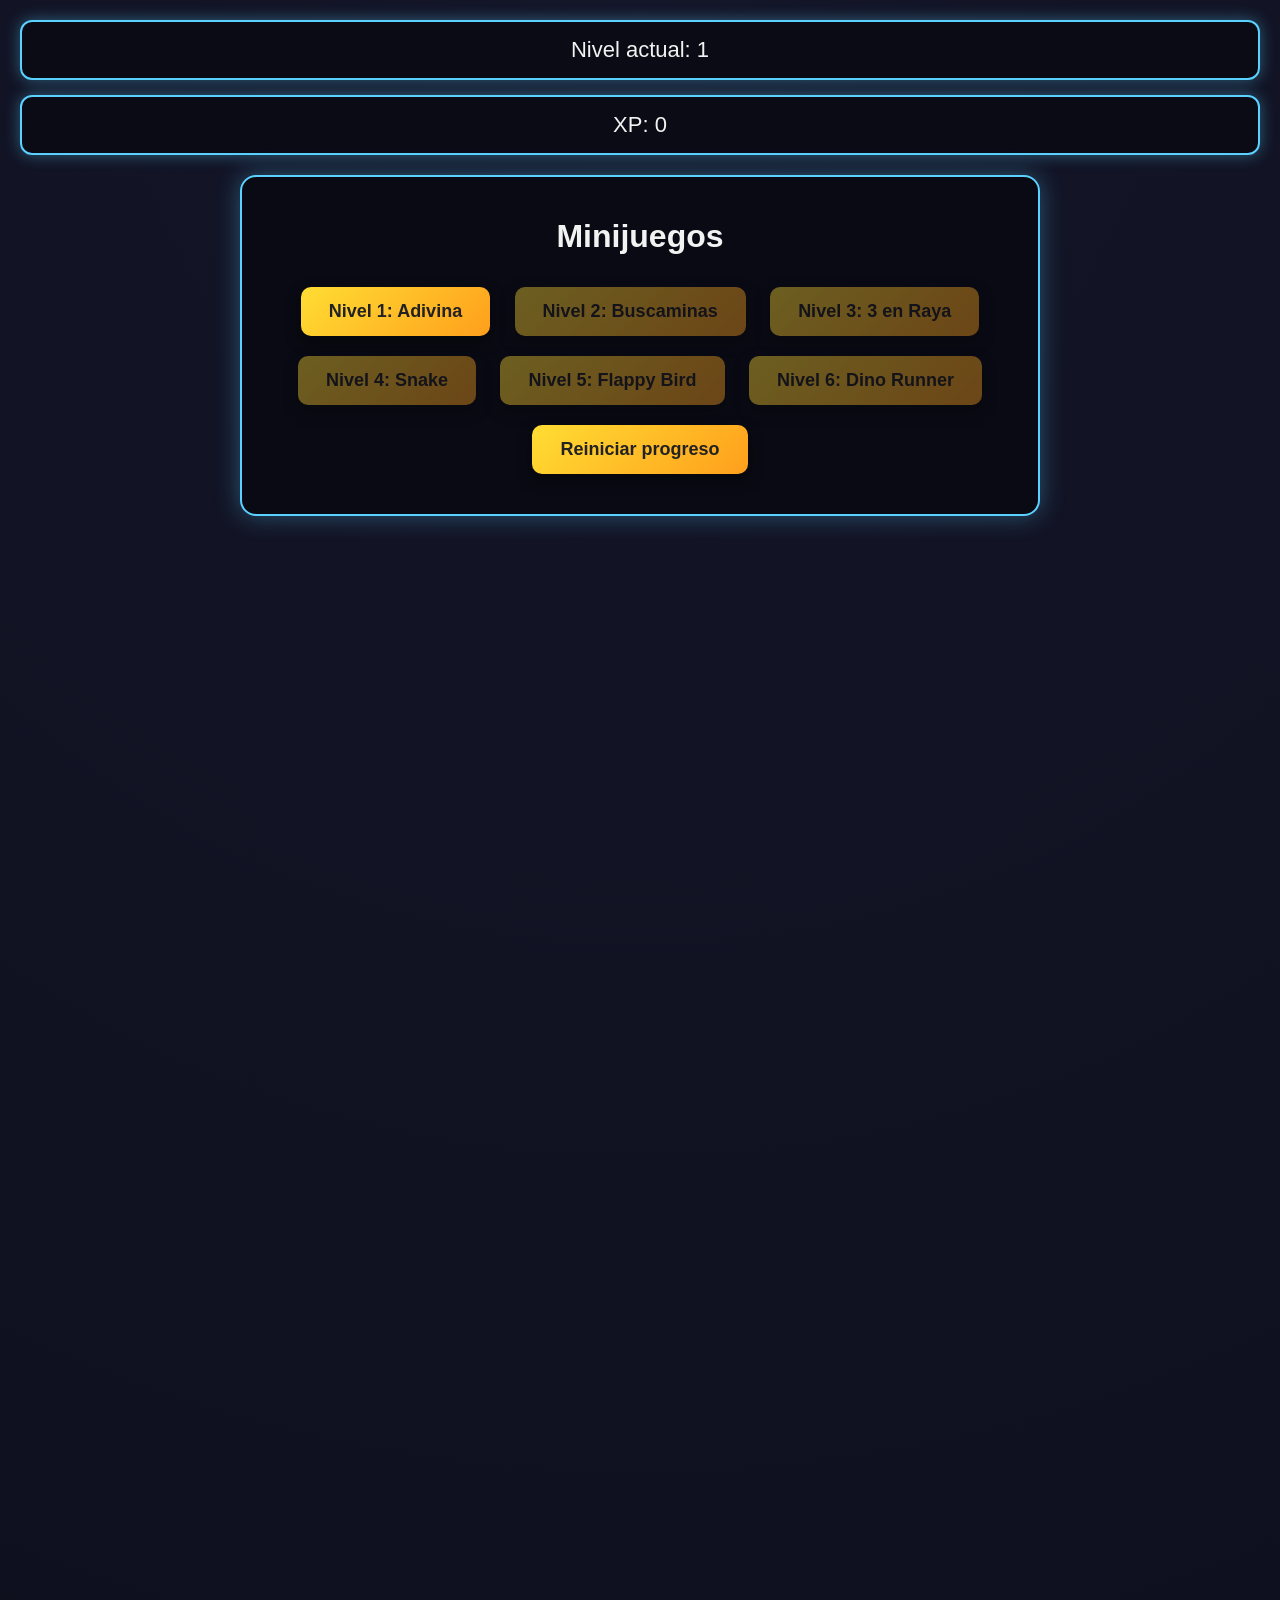
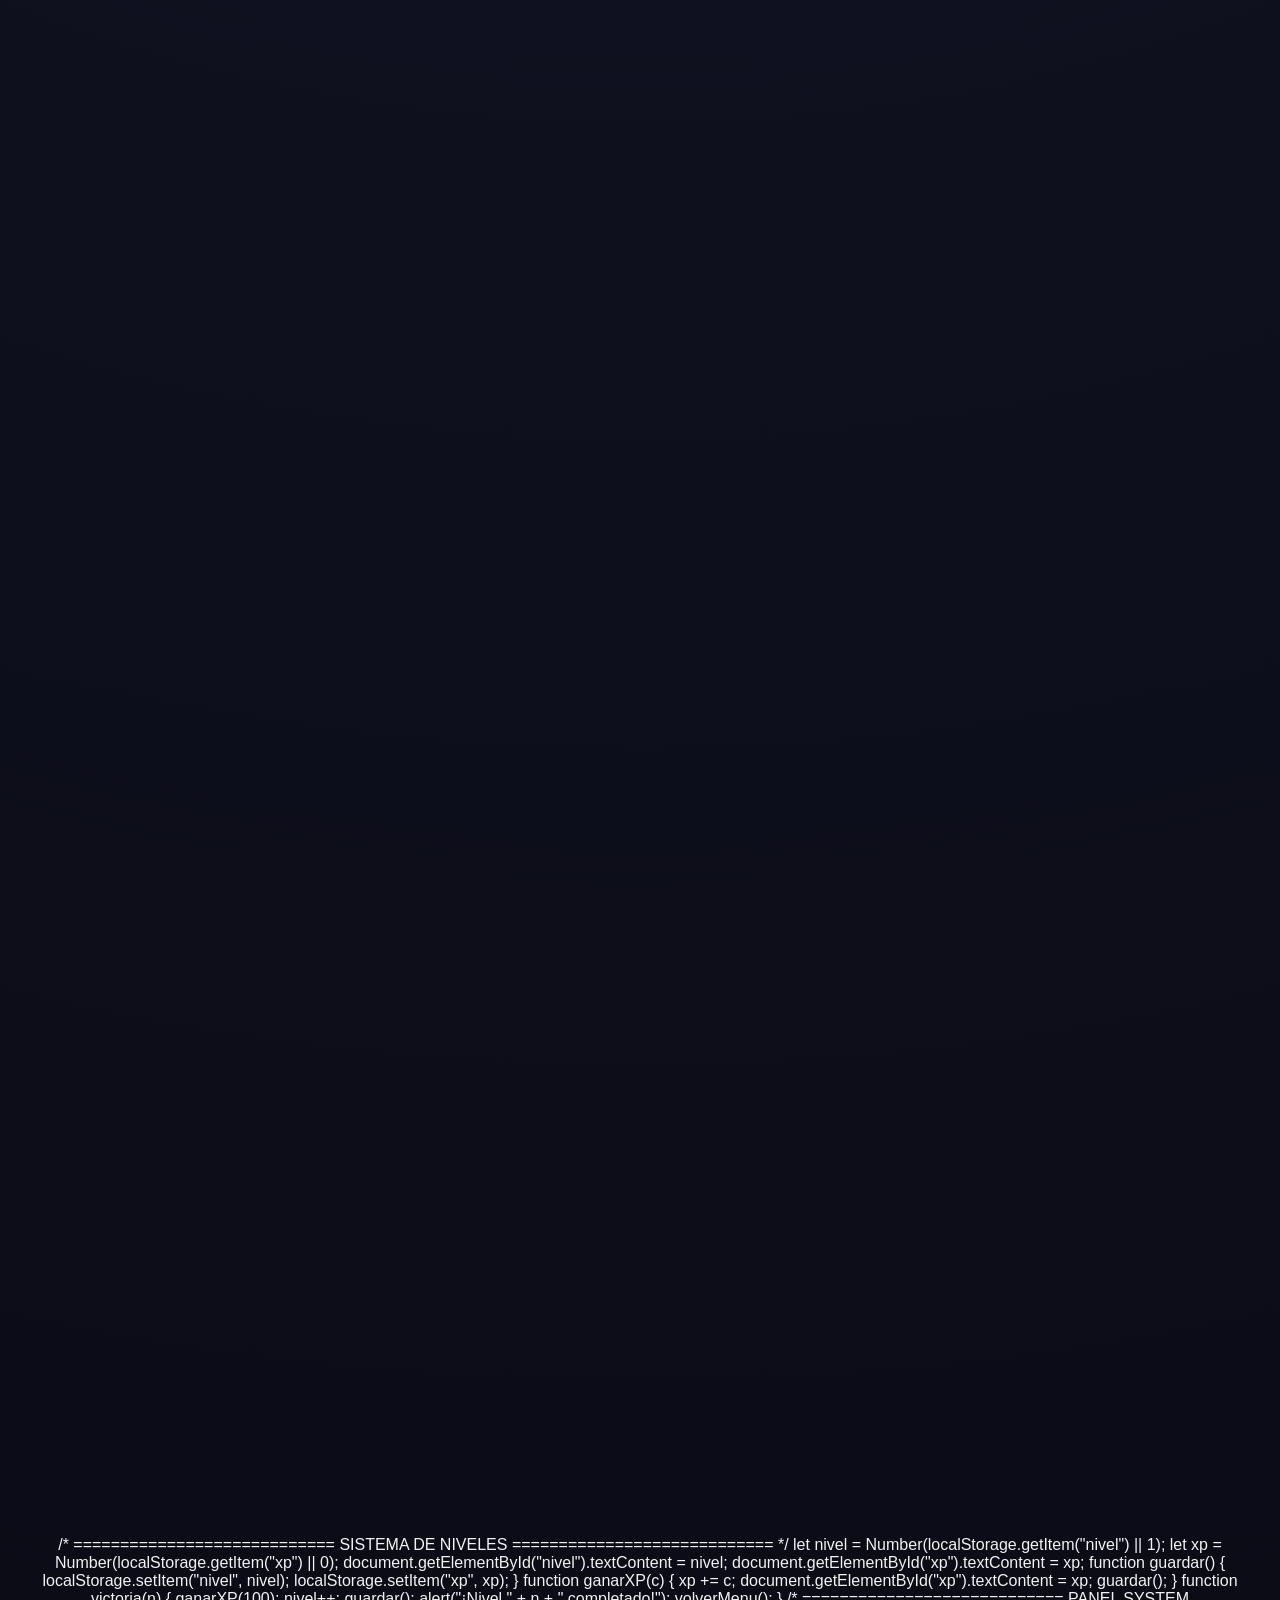
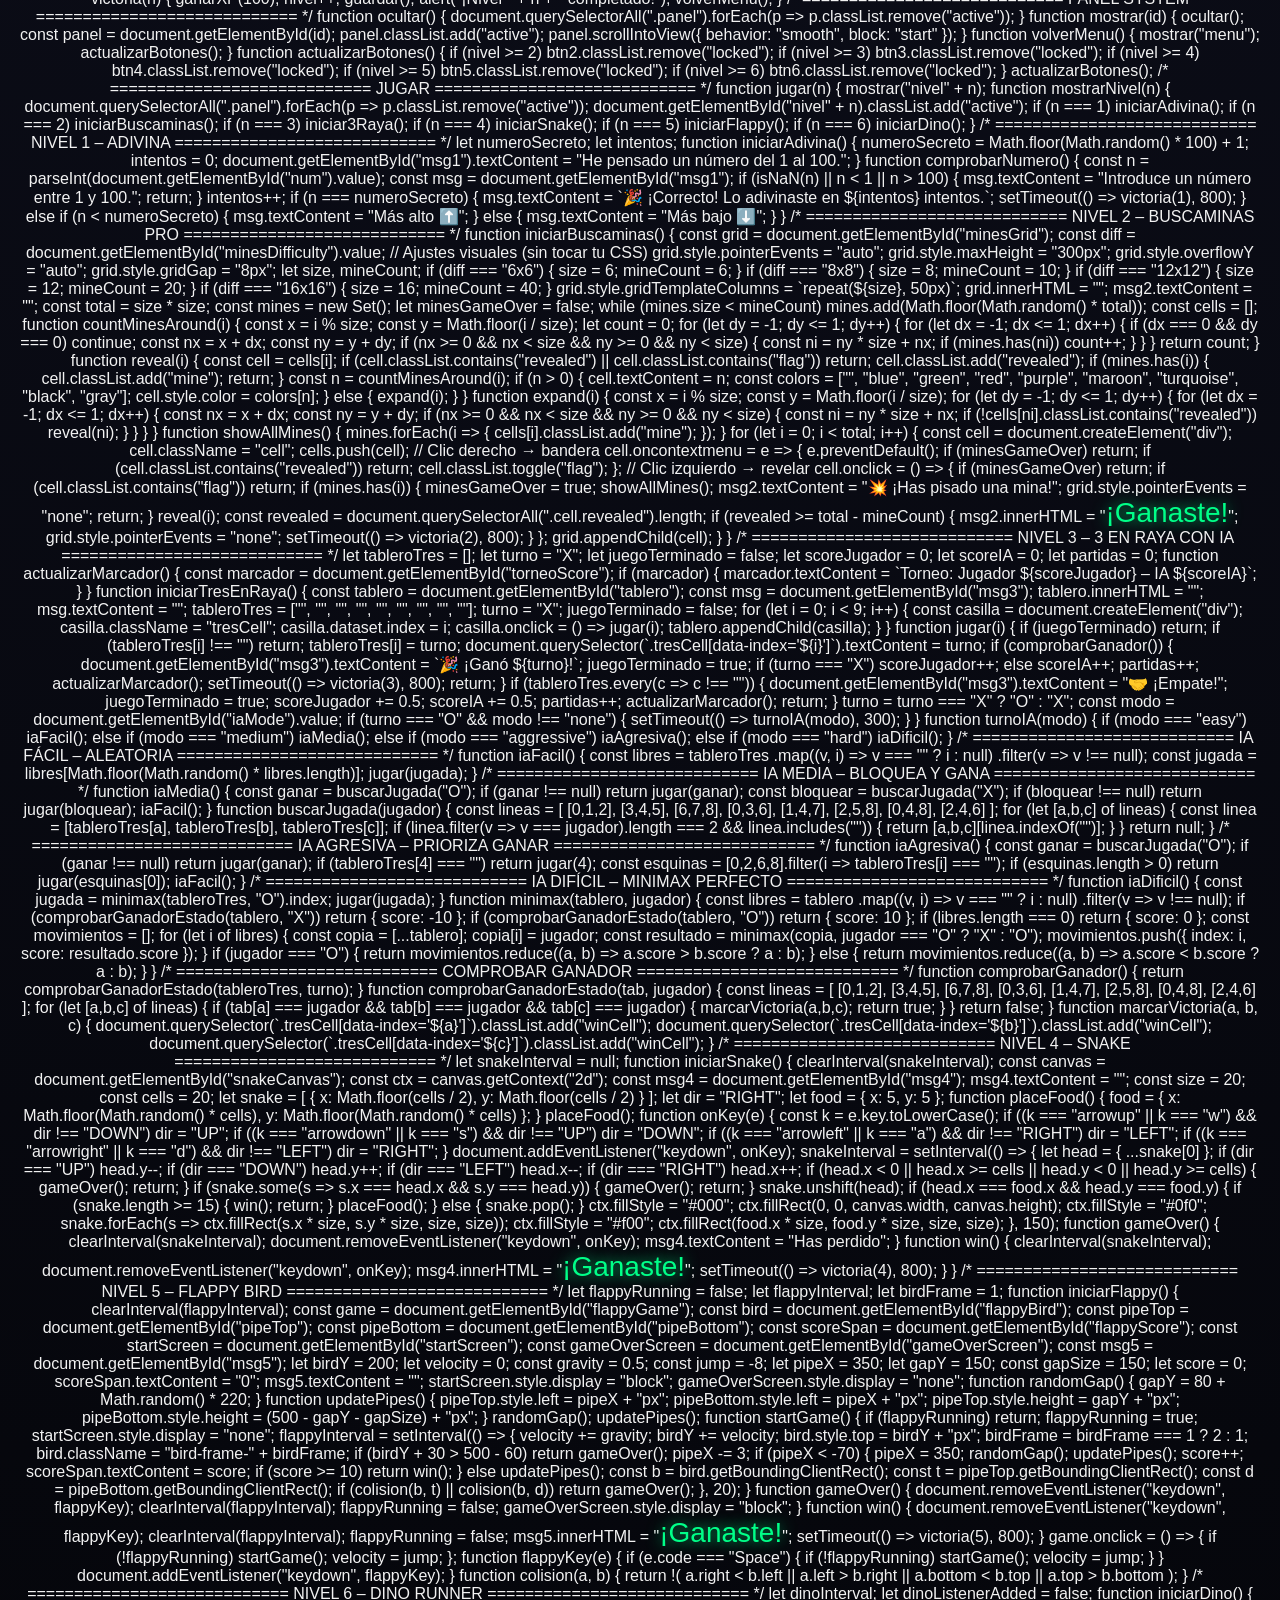
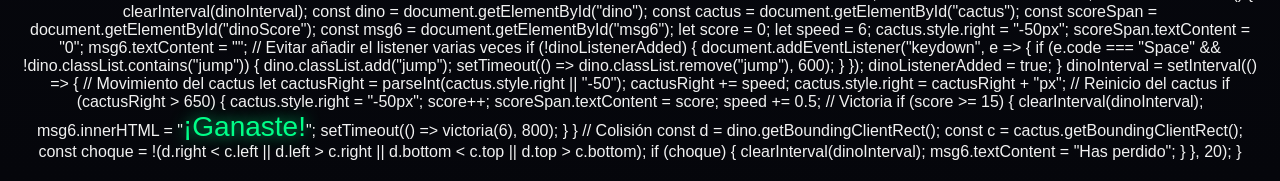
==== index.html @ 2df72880 "Update index.html" ====
<!DOCTYPE html>
<html lang="es">
<head>
<meta charset="UTF-8">
<title>Minijuegos con Niveles</title>
<link rel="stylesheet" href="style.css">
</script>
</head>
<body>

<!-- TARJETAS SUPERIORES -->
<div id="nivelBox" class="card-top">Nivel actual: <span id="nivel">1</span></div>
<div id="xpBox" class="card-top">XP: <span id="xp">0</span></div>

<!-- MENÚ PRINCIPAL -->
<div id="menu" class="panel active">
  <h1>Minijuegos</h1>

 <button onclick="mostrarNivel(1)">Nivel 1: Adivina</button>
<button onclick="mostrarNivel(2)" id="btn2" class="locked">Nivel 2: Buscaminas</button>
<button onclick="mostrarNivel(3)" id="btn3" class="locked">Nivel 3: 3 en Raya</button>
<button onclick="mostrarNivel(4)" id="btn4" class="locked">Nivel 4: Snake</button>
<button onclick="mostrarNivel(5)" id="btn5" class="locked">Nivel 5: Flappy Bird</button>
<button onclick="mostrarNivel(6)" id="btn6" class="locked">Nivel 6: Dino Runner</button>


  <button onclick="localStorage.clear(); location.reload();">Reiniciar progreso</button>
</div>

<!-- NIVEL 1: ADIVINA -->
<div id="nivel1" class="panel">
  <h2>Adivina el Número</h2>
  <button onclick="volverMenu()">Volver</button>

  <input type="number" id="num">
  <button onclick="comprobarNumero()">Probar</button>

  <p id="msg1"></p>
</div>
  
<!-- NIVEL 2: BUSCAMINAS -->
<div id="nivel2" class="panel">
  <h2>Nivel 2 – Buscaminas</h2>

  <button onclick="volverMenu()">Volver</button>

  <div id="minesOptions">
    <label>Elige dificultad:</label>
    <select id="minesDifficulty" onchange="iniciarBuscaminas()">
      <option value="6x6">Fácil (6×6, 6 minas)</option>
      <option value="8x8">Principiante (8×8, 10 minas)</option>
      <option value="12x12">Intermedio (12×12, 20 minas)</option>
      <option value="16x16">Experto (16×16, 40 minas)</option>
    </select>
  </div>

  <div id="minesGrid"></div>

  <p id="msg2"></p>
</div>


<!-- NIVEL 3 - 3 EN RAYA -->
<div class="panel" id="nivel3">
  <button onclick="volverMenu()">Volver</button>

  <div class="card-top">🎮 Nivel 3 – 3 en Raya</div>

  <p>Selecciona el modo de juego:</p>

  <select id="iaMode" onchange="iniciarTresEnRaya()">
    <option value="none">2 Jugadores</option>
    <option value="easy">IA Fácil</option>
    <option value="medium">IA Media</option>
    <option value="aggressive">IA Agresiva</option>
    <option value="hard">IA Difícil</option>
  </select>

  <p id="torneoScore">Torneo: Jugador 0 – IA 0</p>

  <div id="tablero"></div>

  <p id="msg3"></p>

  <button onclick="iniciarTresEnRaya()">Reiniciar Partida</button>
</div>
  
<!-- SONIDOS -->
<audio id="sndClick" src="click.mp3"></audio>
<audio id="sndWin" src="win.mp3"></audio>
<audio id="sndLose" src="lose.mp3"></audio>
<audio id="sndDraw" src="draw.mp3"></audio>


<!-- NIVEL 4: SNAKE -->
<div id="nivel4" class="panel">
  <h2>Snake</h2>
  <button onclick="volverMenu()">Volver</button>
  <canvas id="snakeCanvas" width="400" height="400"></canvas>
  <p id="msg4"></p>
</div>

<!-- NIVEL 5: FLAPPY BIRD -->
<div id="nivel5" class="panel">
  <h2>Flappy Bird</h2>
  <button onclick="volverMenu()">Volver</button>

  <div id="flappyGame">
    <div id="flappyBird" class="bird-frame-1"></div>
    <div id="pipeTop" class="pipe"></div>
    <div id="pipeBottom" class="pipe"></div>
    <div id="ground"></div>
    <div id="startScreen">Pulsa para empezar</div>
    <div id="gameOverScreen">GAME OVER</div>
  </div>

  <p>Puntuación: <span id="flappyScore">0</span></p>
  <p id="msg5"></p>
</div>

<!-- NIVEL 6 - DINO RUNER -->
<div id="nivel6" class="panel">
  <h2>Dino Runner</h2>
  <button onclick="volverMenu()">Volver</button>

  <div id="dinoGame">
    <div id="dino"></div>
    <div id="cactus"></div>
  </div>

  <p>Puntuación: <span id="dinoScore">0</span></p>
  <p id="msg6"></p>

  <button onclick="iniciarDino()">Reiniciar</button>
</div>

/* ============================
   SISTEMA DE NIVELES
============================ */
let nivel = Number(localStorage.getItem("nivel") || 1);
let xp = Number(localStorage.getItem("xp") || 0);

document.getElementById("nivel").textContent = nivel;
document.getElementById("xp").textContent = xp;

function guardar() {
  localStorage.setItem("nivel", nivel);
  localStorage.setItem("xp", xp);
}

function ganarXP(c) {
  xp += c;
  document.getElementById("xp").textContent = xp;
  guardar();
}

function victoria(n) {
  ganarXP(100);
  nivel++;
  guardar();
  alert("¡Nivel " + n + " completado!");
  volverMenu();
}

/* ============================
   PANEL SYSTEM
============================ */
function ocultar() {
  document.querySelectorAll(".panel").forEach(p => p.classList.remove("active"));
}

function mostrar(id) {
  ocultar();
  const panel = document.getElementById(id);
  panel.classList.add("active");

  panel.scrollIntoView({ behavior: "smooth", block: "start" });
}


function volverMenu() {
  mostrar("menu");
  actualizarBotones();
}

function actualizarBotones() {
  if (nivel >= 2) btn2.classList.remove("locked");
  if (nivel >= 3) btn3.classList.remove("locked");
  if (nivel >= 4) btn4.classList.remove("locked");
  if (nivel >= 5) btn5.classList.remove("locked");
  if (nivel >= 6) btn6.classList.remove("locked");
}

actualizarBotones();

/* ============================
   JUGAR
============================ */
function jugar(n) {
  mostrar("nivel" + n);
  function mostrarNivel(n) {
  document.querySelectorAll(".panel").forEach(p => p.classList.remove("active"));
  document.getElementById("nivel" + n).classList.add("active");

  if (n === 1) iniciarAdivina();
  if (n === 2) iniciarBuscaminas();
  if (n === 3) iniciar3Raya();
  if (n === 4) iniciarSnake();
  if (n === 5) iniciarFlappy();
  if (n === 6) iniciarDino();
}

/* ============================
   NIVEL 1 – ADIVINA
============================ */
let numeroSecreto;
let intentos;

function iniciarAdivina() {
  numeroSecreto = Math.floor(Math.random() * 100) + 1;
  intentos = 0;
  document.getElementById("msg1").textContent = "He pensado un número del 1 al 100.";
}

function comprobarNumero() {
  const n = parseInt(document.getElementById("num").value);
  const msg = document.getElementById("msg1");

  if (isNaN(n) || n < 1 || n > 100) {
    msg.textContent = "Introduce un número entre 1 y 100.";
    return;
  }

  intentos++;

  if (n === numeroSecreto) {
    msg.textContent = `🎉 ¡Correcto! Lo adivinaste en ${intentos} intentos.`;
    setTimeout(() => victoria(1), 800);
  } 
  else if (n < numeroSecreto) {
    msg.textContent = "Más alto ⬆️";
  } 
  else {
    msg.textContent = "Más bajo ⬇️";
  }
}

/* ============================
   NIVEL 2 – BUSCAMINAS PRO
============================ */

function iniciarBuscaminas() {
  const grid = document.getElementById("minesGrid");
  const diff = document.getElementById("minesDifficulty").value;

  // Ajustes visuales (sin tocar tu CSS)
  grid.style.pointerEvents = "auto";
  grid.style.maxHeight = "300px";
  grid.style.overflowY = "auto";
  grid.style.gridGap = "8px";

  let size, mineCount;

  if (diff === "6x6") { size = 6; mineCount = 6; }
  if (diff === "8x8") { size = 8; mineCount = 10; }
  if (diff === "12x12") { size = 12; mineCount = 20; }
  if (diff === "16x16") { size = 16; mineCount = 40; }

  grid.style.gridTemplateColumns = `repeat(${size}, 50px)`;
  grid.innerHTML = "";
  msg2.textContent = "";

  const total = size * size;
  const mines = new Set();
  let minesGameOver = false;

  while (mines.size < mineCount) mines.add(Math.floor(Math.random() * total));

  const cells = [];

  function countMinesAround(i) {
    const x = i % size;
    const y = Math.floor(i / size);
    let count = 0;

    for (let dy = -1; dy <= 1; dy++) {
      for (let dx = -1; dx <= 1; dx++) {
        if (dx === 0 && dy === 0) continue;

        const nx = x + dx;
        const ny = y + dy;

        if (nx >= 0 && nx < size && ny >= 0 && ny < size) {
          const ni = ny * size + nx;
          if (mines.has(ni)) count++;
        }
      }
    }
    return count;
  }

  function reveal(i) {
    const cell = cells[i];
    if (cell.classList.contains("revealed") || cell.classList.contains("flag")) return;

    cell.classList.add("revealed");

    if (mines.has(i)) {
      cell.classList.add("mine");
      return;
    }

    const n = countMinesAround(i);
    if (n > 0) {
      cell.textContent = n;

      const colors = ["", "blue", "green", "red", "purple", "maroon", "turquoise", "black", "gray"];
      cell.style.color = colors[n];

    } else {
      expand(i);
    }
  }

  function expand(i) {
    const x = i % size;
    const y = Math.floor(i / size);

    for (let dy = -1; dy <= 1; dy++) {
      for (let dx = -1; dx <= 1; dx++) {
        const nx = x + dx;
        const ny = y + dy;

        if (nx >= 0 && nx < size && ny >= 0 && ny < size) {
          const ni = ny * size + nx;
          if (!cells[ni].classList.contains("revealed")) reveal(ni);
        }
      }
    }
  }

  function showAllMines() {
    mines.forEach(i => {
      cells[i].classList.add("mine");
    });
  }

  for (let i = 0; i < total; i++) {
    const cell = document.createElement("div");
    cell.className = "cell";
    cells.push(cell);

    // Clic derecho → bandera
    cell.oncontextmenu = e => {
      e.preventDefault();
      if (minesGameOver) return;
      if (cell.classList.contains("revealed")) return;
      cell.classList.toggle("flag");
    };

    // Clic izquierdo → revelar
    cell.onclick = () => {
      if (minesGameOver) return;
      if (cell.classList.contains("flag")) return;

      if (mines.has(i)) {
        minesGameOver = true;
        showAllMines();
        msg2.textContent = "💥 ¡Has pisado una mina!";
        grid.style.pointerEvents = "none";
        return;
      }

      reveal(i);

      const revealed = document.querySelectorAll(".cell.revealed").length;
      if (revealed >= total - mineCount) {
        msg2.innerHTML = "<span class='victoria'>¡Ganaste!</span>";
        grid.style.pointerEvents = "none";
        setTimeout(() => victoria(2), 800);
      }
    };

    grid.appendChild(cell);
  }
}

/* ============================
   NIVEL 3 – 3 EN RAYA CON IA
============================ */

let tableroTres = [];
let turno = "X";
let juegoTerminado = false;

let scoreJugador = 0;
let scoreIA = 0;
let partidas = 0;

function actualizarMarcador() {
  const marcador = document.getElementById("torneoScore");
  if (marcador) {
    marcador.textContent = `Torneo: Jugador ${scoreJugador} – IA ${scoreIA}`;
  }
}

function iniciarTresEnRaya() {
  const tablero = document.getElementById("tablero");
  const msg = document.getElementById("msg3");

  tablero.innerHTML = "";
  msg.textContent = "";
  tableroTres = ["", "", "", "", "", "", "", "", ""];
  turno = "X";
  juegoTerminado = false;

  for (let i = 0; i < 9; i++) {
    const casilla = document.createElement("div");
    casilla.className = "tresCell";
    casilla.dataset.index = i;

    casilla.onclick = () => jugar(i);

    tablero.appendChild(casilla);
  }
}

function jugar(i) {
  if (juegoTerminado) return;
  if (tableroTres[i] !== "") return;

  tableroTres[i] = turno;
  document.querySelector(`.tresCell[data-index='${i}']`).textContent = turno;

  if (comprobarGanador()) {
    document.getElementById("msg3").textContent = `🎉 ¡Ganó ${turno}!`;
    juegoTerminado = true;

    if (turno === "X") scoreJugador++;
    else scoreIA++;

    partidas++;
    actualizarMarcador();

    setTimeout(() => victoria(3), 800);
    return;
  }

  if (tableroTres.every(c => c !== "")) {
    document.getElementById("msg3").textContent = "🤝 ¡Empate!";
    juegoTerminado = true;

    scoreJugador += 0.5;
    scoreIA += 0.5;
    partidas++;
    actualizarMarcador();

    return;
  }

  turno = turno === "X" ? "O" : "X";

  const modo = document.getElementById("iaMode").value;

  if (turno === "O" && modo !== "none") {
    setTimeout(() => turnoIA(modo), 300);
  }
}

function turnoIA(modo) {
  if (modo === "easy") iaFacil();
  else if (modo === "medium") iaMedia();
  else if (modo === "aggressive") iaAgresiva();
  else if (modo === "hard") iaDificil();
}

/* ============================
   IA FÁCIL – ALEATORIA
============================ */
function iaFacil() {
  const libres = tableroTres
    .map((v, i) => v === "" ? i : null)
    .filter(v => v !== null);

  const jugada = libres[Math.floor(Math.random() * libres.length)];
  jugar(jugada);
}

/* ============================
   IA MEDIA – BLOQUEA Y GANA
============================ */
function iaMedia() {
  const ganar = buscarJugada("O");
  if (ganar !== null) return jugar(ganar);

  const bloquear = buscarJugada("X");
  if (bloquear !== null) return jugar(bloquear);

  iaFacil();
}

function buscarJugada(jugador) {
  const lineas = [
    [0,1,2], [3,4,5], [6,7,8],
    [0,3,6], [1,4,7], [2,5,8],
    [0,4,8], [2,4,6]
  ];

  for (let [a,b,c] of lineas) {
    const linea = [tableroTres[a], tableroTres[b], tableroTres[c]];
    if (linea.filter(v => v === jugador).length === 2 &&
        linea.includes("")) {
      return [a,b,c][linea.indexOf("")];
    }
  }
  return null;
}

/* ============================
   IA AGRESIVA – PRIORIZA GANAR
============================ */
function iaAgresiva() {
  const ganar = buscarJugada("O");
  if (ganar !== null) return jugar(ganar);

  if (tableroTres[4] === "") return jugar(4);

  const esquinas = [0,2,6,8].filter(i => tableroTres[i] === "");
  if (esquinas.length > 0) return jugar(esquinas[0]);

  iaFacil();
}

/* ============================
   IA DIFÍCIL – MINIMAX PERFECTO
============================ */
function iaDificil() {
  const jugada = minimax(tableroTres, "O").index;
  jugar(jugada);
}

function minimax(tablero, jugador) {
  const libres = tablero
    .map((v, i) => v === "" ? i : null)
    .filter(v => v !== null);

  if (comprobarGanadorEstado(tablero, "X")) return { score: -10 };
  if (comprobarGanadorEstado(tablero, "O")) return { score: 10 };
  if (libres.length === 0) return { score: 0 };

  const movimientos = [];

  for (let i of libres) {
    const copia = [...tablero];
    copia[i] = jugador;

    const resultado = minimax(copia, jugador === "O" ? "X" : "O");
    movimientos.push({ index: i, score: resultado.score });
  }

  if (jugador === "O") {
    return movimientos.reduce((a, b) => a.score > b.score ? a : b);
  } else {
    return movimientos.reduce((a, b) => a.score < b.score ? a : b);
  }
}

/* ============================
   COMPROBAR GANADOR
============================ */
function comprobarGanador() {
  return comprobarGanadorEstado(tableroTres, turno);
}

function comprobarGanadorEstado(tab, jugador) {
  const lineas = [
    [0,1,2], [3,4,5], [6,7,8],
    [0,3,6], [1,4,7], [2,5,8],
    [0,4,8], [2,4,6]
  ];

  for (let [a,b,c] of lineas) {
    if (tab[a] === jugador && tab[b] === jugador && tab[c] === jugador) {
      marcarVictoria(a,b,c);
      return true;
    }
  }
  return false;
}

function marcarVictoria(a, b, c) {
  document.querySelector(`.tresCell[data-index='${a}']`).classList.add("winCell");
  document.querySelector(`.tresCell[data-index='${b}']`).classList.add("winCell");
  document.querySelector(`.tresCell[data-index='${c}']`).classList.add("winCell");
}



/* ============================
   NIVEL 4 – SNAKE
============================ */
let snakeInterval = null;

function iniciarSnake() {
  clearInterval(snakeInterval);

  const canvas = document.getElementById("snakeCanvas");
  const ctx = canvas.getContext("2d");
  const msg4 = document.getElementById("msg4");
  msg4.textContent = "";

  const size = 20;
  const cells = 20;

  let snake = [
    { x: Math.floor(cells / 2), y: Math.floor(cells / 2) }
  ];
  let dir = "RIGHT";
  let food = { x: 5, y: 5 };

  function placeFood() {
    food = {
      x: Math.floor(Math.random() * cells),
      y: Math.floor(Math.random() * cells)
    };
  }

  placeFood();

 function onKey(e) {
  const k = e.key.toLowerCase();

  if ((k === "arrowup" || k === "w") && dir !== "DOWN") dir = "UP";
  if ((k === "arrowdown" || k === "s") && dir !== "UP") dir = "DOWN";
  if ((k === "arrowleft" || k === "a") && dir !== "RIGHT") dir = "LEFT";
  if ((k === "arrowright" || k === "d") && dir !== "LEFT") dir = "RIGHT";
}

  document.addEventListener("keydown", onKey);

  snakeInterval = setInterval(() => {
    let head = { ...snake[0] };

    if (dir === "UP") head.y--;
    if (dir === "DOWN") head.y++;
    if (dir === "LEFT") head.x--;
    if (dir === "RIGHT") head.x++;

    if (head.x < 0 || head.x >= cells || head.y < 0 || head.y >= cells) {
      gameOver();
      return;
    }

    if (snake.some(s => s.x === head.x && s.y === head.y)) {
      gameOver();
      return;
    }

    snake.unshift(head);

    if (head.x === food.x && head.y === food.y) {
      if (snake.length >= 15) {
        win();
        return;
      }
      placeFood();
    } else {
      snake.pop();
    }

    ctx.fillStyle = "#000";
    ctx.fillRect(0, 0, canvas.width, canvas.height);

    ctx.fillStyle = "#0f0";
    snake.forEach(s => ctx.fillRect(s.x * size, s.y * size, size, size));

    ctx.fillStyle = "#f00";
    ctx.fillRect(food.x * size, food.y * size, size, size);
  }, 150);

  function gameOver() {
    clearInterval(snakeInterval);
    document.removeEventListener("keydown", onKey);
    msg4.textContent = "Has perdido";
  }

  function win() {
    clearInterval(snakeInterval);
    document.removeEventListener("keydown", onKey);
    msg4.innerHTML = "<span class='victoria'>¡Ganaste!</span>";
    setTimeout(() => victoria(4), 800);
  }
}

/* ============================
   NIVEL 5 – FLAPPY BIRD
============================ */
let flappyRunning = false;
let flappyInterval;
let birdFrame = 1;

function iniciarFlappy() {
  clearInterval(flappyInterval);

  const game = document.getElementById("flappyGame");
  const bird = document.getElementById("flappyBird");
  const pipeTop = document.getElementById("pipeTop");
  const pipeBottom = document.getElementById("pipeBottom");
  const scoreSpan = document.getElementById("flappyScore");
  const startScreen = document.getElementById("startScreen");
  const gameOverScreen = document.getElementById("gameOverScreen");
  const msg5 = document.getElementById("msg5");

  let birdY = 200;
  let velocity = 0;
  const gravity = 0.5;
  const jump = -8;

  let pipeX = 350;
  let gapY = 150;
  const gapSize = 150;

  let score = 0;
  scoreSpan.textContent = "0";
  msg5.textContent = "";

  startScreen.style.display = "block";
  gameOverScreen.style.display = "none";

  function randomGap() {
    gapY = 80 + Math.random() * 220;
  }

  function updatePipes() {
    pipeTop.style.left = pipeX + "px";
    pipeBottom.style.left = pipeX + "px";
    pipeTop.style.height = gapY + "px";
    pipeBottom.style.height = (500 - gapY - gapSize) + "px";
  }

  randomGap();
  updatePipes();

  function startGame() {
    if (flappyRunning) return;
    flappyRunning = true;
    startScreen.style.display = "none";

    flappyInterval = setInterval(() => {
      velocity += gravity;
      birdY += velocity;

      bird.style.top = birdY + "px";

      birdFrame = birdFrame === 1 ? 2 : 1;
      bird.className = "bird-frame-" + birdFrame;

      if (birdY + 30 > 500 - 60) return gameOver();

      pipeX -= 3;
      if (pipeX < -70) {
        pipeX = 350;
        randomGap();
        updatePipes();
        score++;
        scoreSpan.textContent = score;

        if (score >= 10) return win();
      } else updatePipes();

      const b = bird.getBoundingClientRect();
      const t = pipeTop.getBoundingClientRect();
      const d = pipeBottom.getBoundingClientRect();

      if (colision(b, t) || colision(b, d)) return gameOver();

    }, 20);
  }

  function gameOver()  {
    document.removeEventListener("keydown", flappyKey);
    clearInterval(flappyInterval);
    flappyRunning = false;
    gameOverScreen.style.display = "block";
  }

  function win() {
   document.removeEventListener("keydown", flappyKey);
    clearInterval(flappyInterval);
    flappyRunning = false;
    msg5.innerHTML = "<span class='victoria'>¡Ganaste!</span>";
    setTimeout(() => victoria(5), 800);
  }

  game.onclick = () => {
    if (!flappyRunning) startGame();
    velocity = jump;
  };

function flappyKey(e) {
  if (e.code === "Space") {
    if (!flappyRunning) startGame();
    velocity = jump;
  }
}

document.addEventListener("keydown", flappyKey);


}

function colision(a, b) {
  return !(
    a.right < b.left ||
    a.left > b.right ||
    a.bottom < b.top ||
    a.top > b.bottom
  );
}

/* ============================
   NIVEL 6 – DINO RUNNER
============================ */

let dinoInterval;
let dinoListenerAdded = false;

function iniciarDino() {
  clearInterval(dinoInterval);

  const dino = document.getElementById("dino");
  const cactus = document.getElementById("cactus");
  const scoreSpan = document.getElementById("dinoScore");
  const msg6 = document.getElementById("msg6");

  let score = 0;
  let speed = 6;

  cactus.style.right = "-50px";
  scoreSpan.textContent = "0";
  msg6.textContent = "";

  // Evitar añadir el listener varias veces
  if (!dinoListenerAdded) {
    document.addEventListener("keydown", e => {
      if (e.code === "Space" && !dino.classList.contains("jump")) {
        dino.classList.add("jump");
        setTimeout(() => dino.classList.remove("jump"), 600);
      }
    });
    dinoListenerAdded = true;
  }

  dinoInterval = setInterval(() => {

    // Movimiento del cactus
    let cactusRight = parseInt(cactus.style.right || "-50");
    cactusRight += speed;
    cactus.style.right = cactusRight + "px";

    // Reinicio del cactus
    if (cactusRight > 650) {
      cactus.style.right = "-50px";
      score++;
      scoreSpan.textContent = score;
      speed += 0.5;

      // Victoria
      if (score >= 15) {
        clearInterval(dinoInterval);
        msg6.innerHTML = "<span class='victoria'>¡Ganaste!</span>";
        setTimeout(() => victoria(6), 800);
      }
    }

    // Colisión
    const d = dino.getBoundingClientRect();
    const c = cactus.getBoundingClientRect();

    const choque =
      !(d.right < c.left ||
        d.left > c.right ||
        d.bottom < c.top ||
        d.top > c.bottom);

    if (choque) {
      clearInterval(dinoInterval);
      msg6.textContent = "Has perdido";
    }

  }, 20);
}
<script>
function mostrarNivel(n) {
  document.querySelectorAll(".panel").forEach(p => p.classList.remove("active"));
  document.getElementById("nivel" + n).classList.add("active");
}

function volverMenu() {
  document.querySelectorAll(".panel").forEach(p => p.classList.remove("active"));
  document.getElementById("menu").classList.add("active");
}
</script>

</script>
</body>
</html>
---- style.css ----
/* ====== BASE ====== */
* { box-sizing: border-box; }

body {
  background: radial-gradient(circle at top, #141629, #05060b);
  color: #f2f2f2;
  font-family: "Poppins", Arial, sans-serif;
  text-align: center;
  padding: 20px;
  margin: 0;
}

/* Tarjetas */
.card-top {
  background: rgba(10, 10, 20, 0.9);
  padding: 15px;
  border-radius: 12px;
  margin-bottom: 15px;
  font-size: 22px;
  border: 2px solid #5ad1ff;
  box-shadow: 0 0 15px rgba(90, 209, 255, 0.4);
}

/* Paneles */
.panel {
  max-width: 800px;
  margin: 20px auto;
  background: rgba(10, 10, 20, 0.95);
  border-radius: 16px;
  padding: 20px 15px 30px;
  border: 2px solid #5ad1ff;
  box-shadow: 0 0 25px rgba(90, 209, 255, 0.35);
  opacity: 0;
  transform: translateY(20px) scale(0.98);
  pointer-events: none;
  transition: opacity 0.35s ease, transform 0.35s ease;
}

.panel.active {
  opacity: 1;
  transform: translateY(0) scale(1);
  pointer-events: auto;
}

.locked {
  opacity: 0.4;
  pointer-events: none;
}

/* Botones */
button {
  padding: 14px 28px;
  font-size: 18px;
  border: none;
  border-radius: 10px;
  cursor: pointer;
  margin: 10px;
  background: linear-gradient(135deg, #ffdd33, #ff9f1c);
  color: #222;
  font-weight: 700;
  transition: transform 0.15s ease, box-shadow 0.15s ease, filter 0.15s ease;
  box-shadow: 0 6px 14px rgba(0, 0, 0, 0.5);
}

button:hover {
  transform: translateY(-3px) scale(1.03);
  box-shadow: 0 10px 20px rgba(0, 0, 0, 0.7);
  filter: brightness(1.05);
}

/* Inputs */
input {
  padding: 10px 12px;
  font-size: 18px;
  border-radius: 8px;
  border: 2px solid #5ad1ff;
  background: #05060b;
  color: #5ad1ff;
  outline: none;
  box-shadow: 0 0 10px rgba(90, 209, 255, 0.4);
}

/* Mensajes */
.victoria {
  font-size: 28px;
  color: #00ff88;
  text-shadow: 0 0 15px rgba(0, 255, 136, 0.8);
}

/* ============================
   BUSCAMINAS
============================ */
#minesGrid {
  display: grid;
  grid-template-columns: repeat(6, 50px);
  gap: 8px;
  justify-content: center;
  margin-top: 15px;
}

.cell {
  width: 50px;
  height: 50px;
  background: #181a2b;
  border-radius: 8px;
  display: flex;
  align-items: center;
  justify-content: center;
  cursor: pointer;
  font-weight: bold;
  font-size: 20px;
  border: 2px solid #5ad1ff;
}

.cell.revealed {
  background: #2a2d45;
  border-color: #777;
}

.cell.mine {
  background: #ff3355;
  border-color: #ff8899;
}

/* ============================
   3 EN RAYA
============================ */
#tablero {
  display: grid;
  grid-template-columns: repeat(3, 110px);
  gap: 10px;
  justify-content: center;
  margin-top: 15px;
}

.tresCell {
  background: #181a2b;
  border-radius: 12px;
  font-size: 50px;
  display: flex;
  align-items: center;
  justify-content: center;
  height: 110px;
  border: 2px solid #5ad1ff;
  cursor: pointer;
  transition: transform 0.2s ease, background 0.2s ease;
}

.tresCell:hover {
  transform: scale(1.08);
}

.winCell {
  background: #00ff88 !important;
  animation: winFlash 0.6s alternate infinite;
}

@keyframes winFlash {
  from { transform: scale(1); }
  to { transform: scale(1.15); }
}

/* ============================
   SNAKE
============================ */
#snakeCanvas {
  background: #000;
  border: 4px solid #5ad1ff;
  margin-top: 20px;
  border-radius: 12px;
}

/* ============================
   FLAPPY BIRD
============================ */
#flappyGame {
  position: relative;
  width: 350px;
  height: 500px;
  margin: 0 auto;
  background: linear-gradient(#4ec0ca, #ffffff);
  overflow: hidden;
  border-radius: 16px;
  border: 3px solid #5ad1ff;
}

#flappyBird {
  position: absolute;
  width: 40px;
  height: 30px;
  left: 80px;
  top: 200px;
  background-image: url("bird.png");
  background-size: cover;
  transition: transform 0.1s;
}

.bird-frame-1 { transform: rotate(-10deg); }
.bird-frame-2 { transform: rotate(10deg); }

.pipe {
  position: absolute;
  width: 70px;
  background: linear-gradient(#3cb043, #2a7c2a);
  border: 3px solid #1f5a1f;
}

#pipeTop { top: 0; }
#pipeBottom { bottom: 0; }

#ground {
  position: absolute;
  bottom: 0;
  width: 200%;
  height: 60px;
  background: url("https://i.imgur.com/3suvQhS.png");
  background-size: contain;
  animation: groundMove 1s linear infinite;
}

@keyframes groundMove {
  from { transform: translateX(0); }
  to { transform: translateX(-50%); }
}

#startScreen, #gameOverScreen {
  position: absolute;
  width: 100%;
  text-align: center;
  top: 40%;
  font-size: 32px;
  font-weight: bold;
  color: #fff;
  text-shadow: 0 0 10px #000;
  display: none;
}

#startScreen { display: block; }

/* ============================
   NIVEL 6 – DINO RUNNER
============================ */

let dinoInterval;
let dinoListenerAdded = false;

function iniciarDino() {
  clearInterval(dinoInterval);

  const dino = document.getElementById("dino");
  const cactus = document.getElementById("cactus");
  const scoreSpan = document.getElementById("dinoScore");
  const msg6 = document.getElementById("msg6");

  let score = 0;
  let speed = 6;

  cactus.style.right = "-50px";
  scoreSpan.textContent = "0";
  msg6.textContent = "";

  // Evitar añadir el listener varias veces
  if (!dinoListenerAdded) {
    document.addEventListener("keydown", e => {
      if (e.code === "Space" && !dino.classList.contains("jump")) {
        dino.classList.add("jump");
        setTimeout(() => dino.classList.remove("jump"), 600);
      }
    });
    dinoListenerAdded = true;
  }

  dinoInterval = setInterval(() => {

    // Movimiento del cactus
    let cactusRight = parseInt(cactus.style.right || "-50");
    cactusRight += speed;
    cactus.style.right = cactusRight + "px";

    // Reinicio del cactus
    if (cactusRight > 650) {
      cactus.style.right = "-50px";
      score++;
      scoreSpan.textContent = score;
      speed += 0.5;

      // Victoria
      if (score >= 15) {
        clearInterval(dinoInterval);
        msg6.innerHTML = "<span class='victoria'>¡Ganaste!</span>";
        setTimeout(() => victoria(6), 800);
      }
    }

    // Colisión
    const d = dino.getBoundingClientRect();
    const c = cactus.getBoundingClientRect();

    const choque =
      !(d.right < c.left ||
        d.left > c.right ||
        d.bottom < c.top ||
        d.top > c.bottom);

    if (choque) {
      clearInterval(dinoInterval);
      msg6.textContent = "Has perdido";
    }

  }, 20);
}
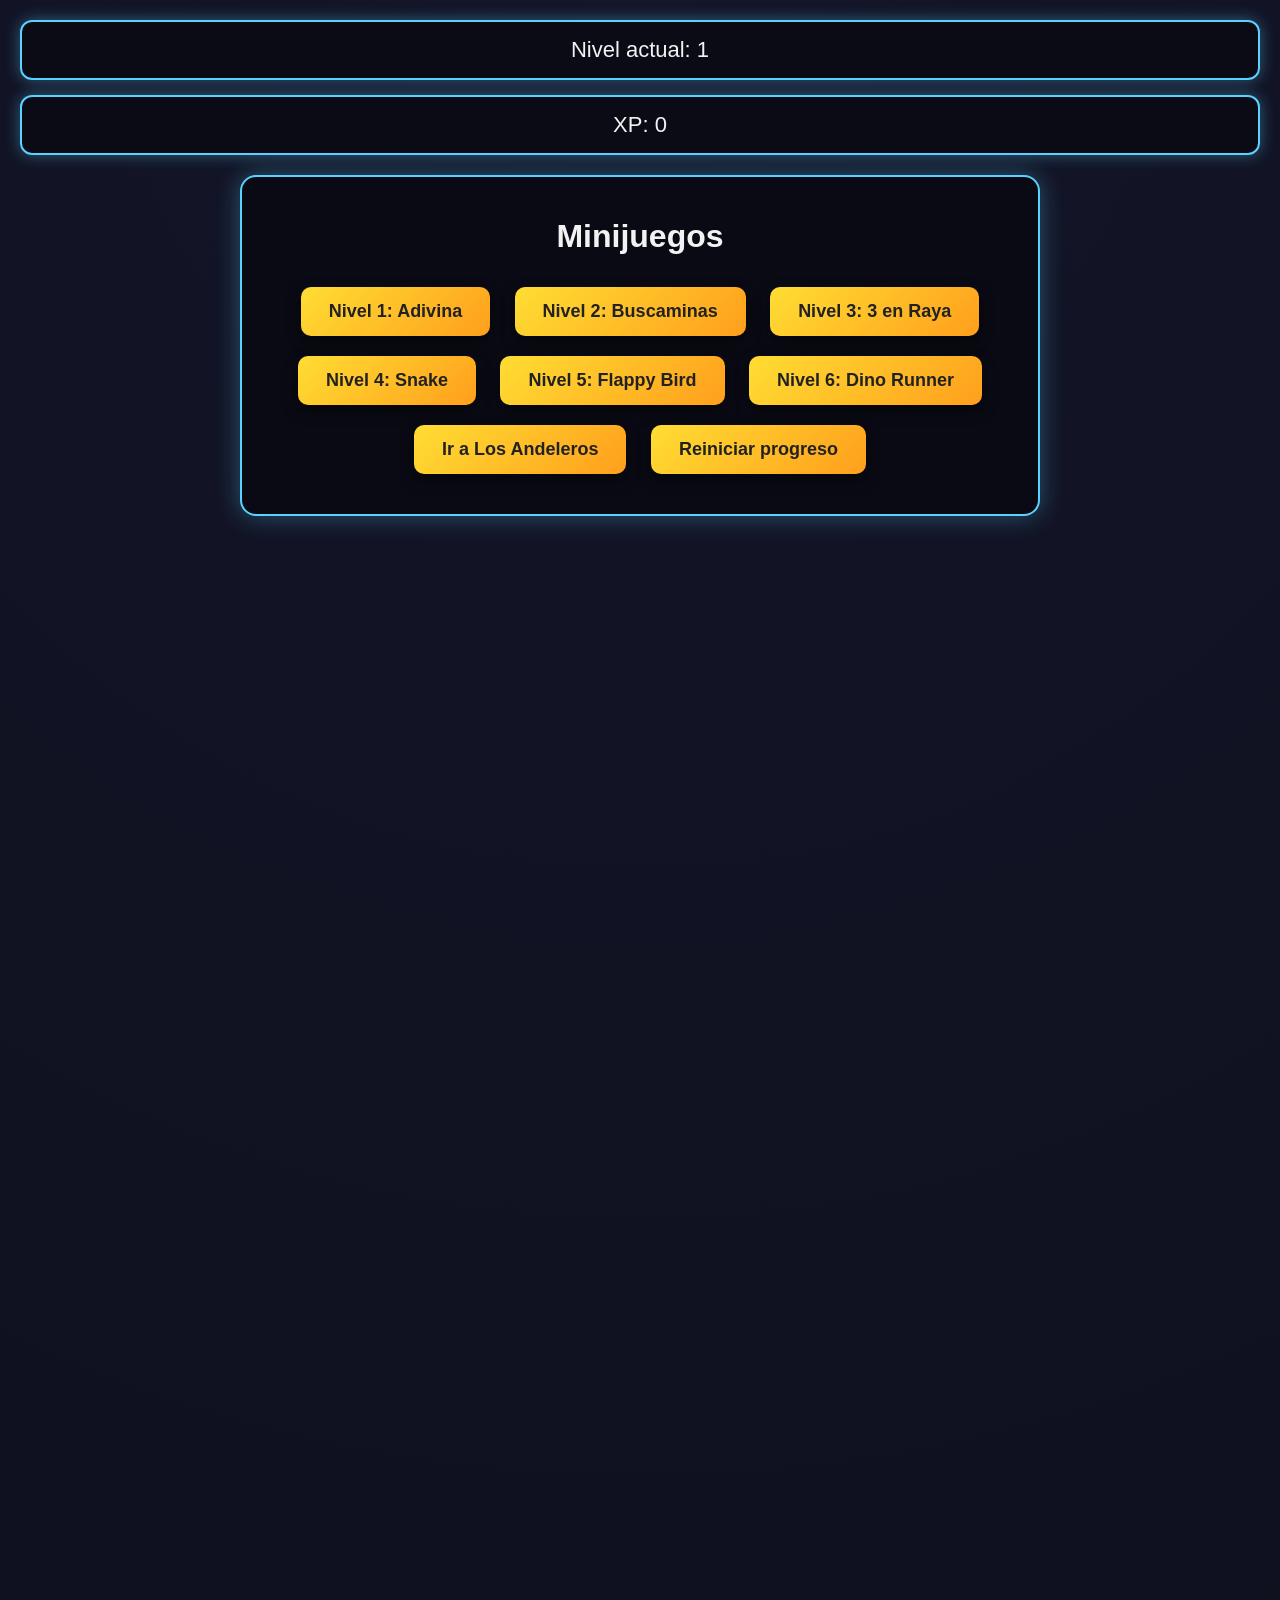
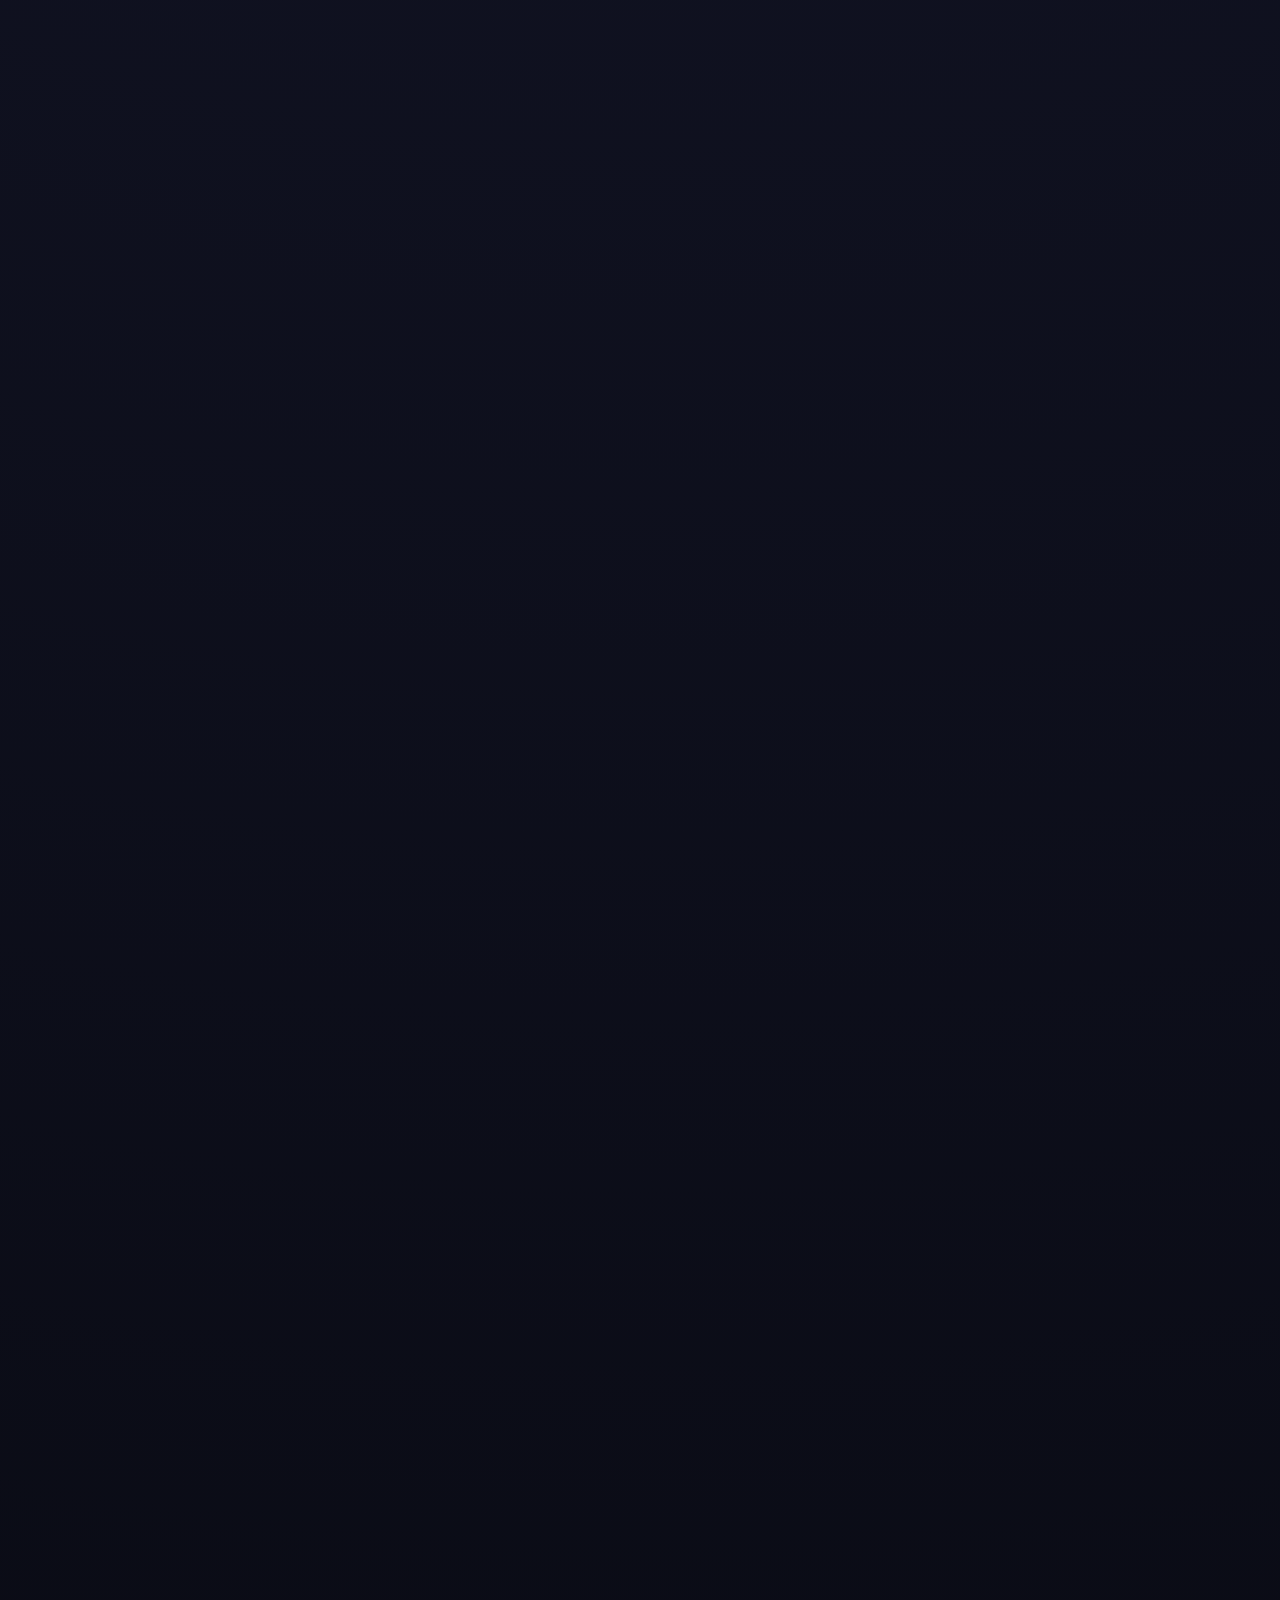
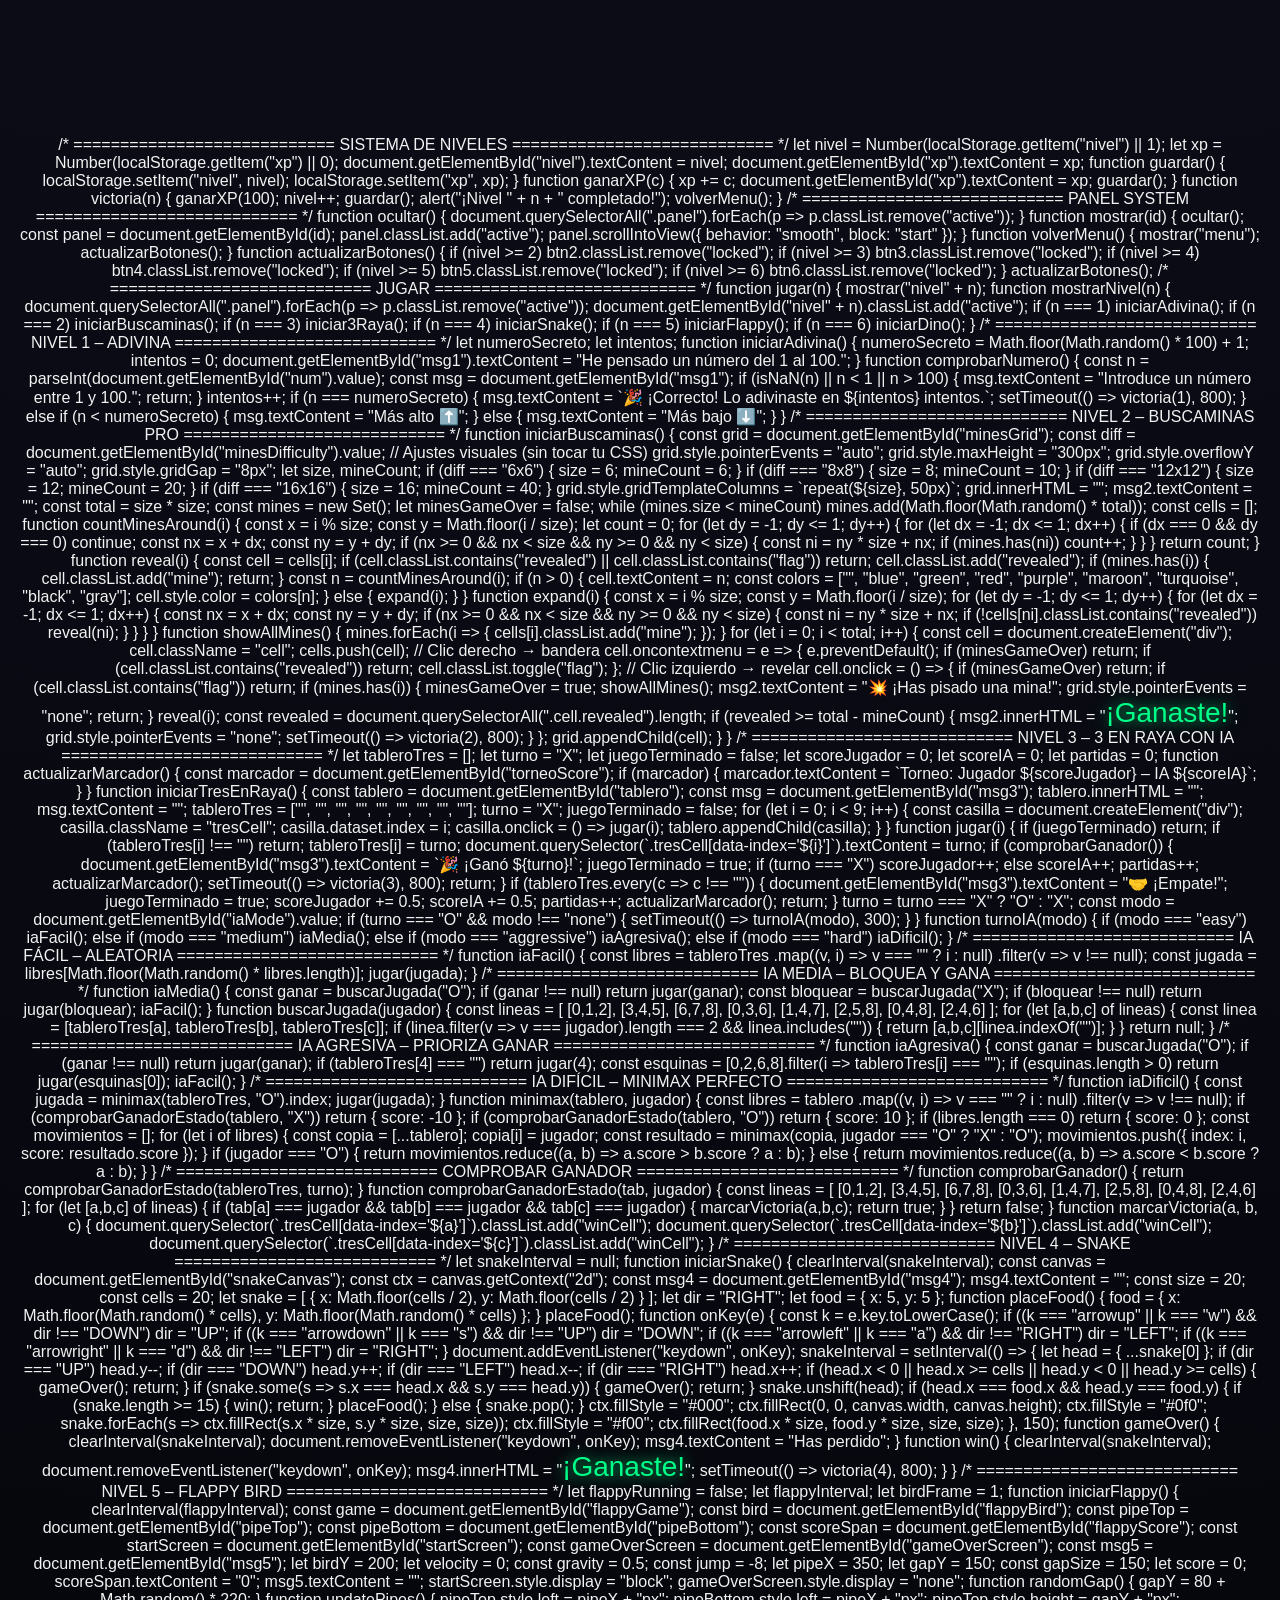
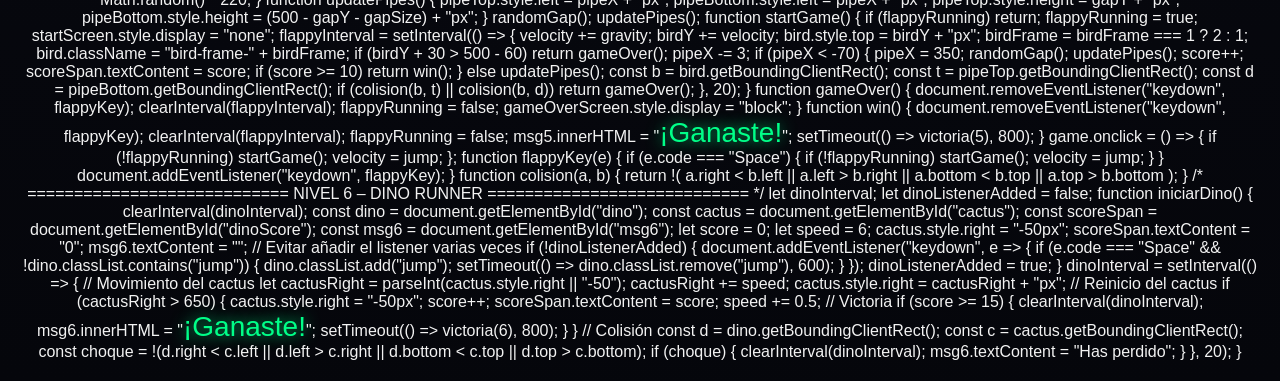
==== commit 04fdda82: "Update index.html" ====
--- a/index.html
+++ b/index.html
@@ -22,6 +22,9 @@
 <button onclick="mostrarNivel(4)" id="btn4" class="locked">Nivel 4: Snake</button>
 <button onclick="mostrarNivel(5)" id="btn5" class="locked">Nivel 5: Flappy Bird</button>
 <button onclick="mostrarNivel(6)" id="btn6" class="locked">Nivel 6: Dino Runner</button>
+<button onclick="window.location.href='https://losandeleros.onrender.com'">
+  Ir a Los Andeleros
+</button>
 
 
   <button onclick="localStorage.clear(); location.reload();">Reiniciar progreso</button>
--- a/style.css
+++ b/style.css
@@ -30,22 +30,22 @@
   padding: 20px 15px 30px;
   border: 2px solid #5ad1ff;
   box-shadow: 0 0 25px rgba(90, 209, 255, 0.35);
+
+  /* Oculto por defecto */
   opacity: 0;
   transform: translateY(20px) scale(0.98);
   pointer-events: none;
+
   transition: opacity 0.35s ease, transform 0.35s ease;
 }
 
+/* Panel visible */
 .panel.active {
   opacity: 1;
   transform: translateY(0) scale(1);
   pointer-events: auto;
 }
 
-.locked {
-  opacity: 0.4;
-  pointer-events: none;
-}
 
 /* Botones */
 button {
@@ -241,72 +241,41 @@
    NIVEL 6 – DINO RUNNER
 ============================ */
 
-let dinoInterval;
-let dinoListenerAdded = false;
-
-function iniciarDino() {
-  clearInterval(dinoInterval);
-
-  const dino = document.getElementById("dino");
-  const cactus = document.getElementById("cactus");
-  const scoreSpan = document.getElementById("dinoScore");
-  const msg6 = document.getElementById("msg6");
-
-  let score = 0;
-  let speed = 6;
-
-  cactus.style.right = "-50px";
-  scoreSpan.textContent = "0";
-  msg6.textContent = "";
-
-  // Evitar añadir el listener varias veces
-  if (!dinoListenerAdded) {
-    document.addEventListener("keydown", e => {
-      if (e.code === "Space" && !dino.classList.contains("jump")) {
-        dino.classList.add("jump");
-        setTimeout(() => dino.classList.remove("jump"), 600);
-      }
-    });
-    dinoListenerAdded = true;
-  }
-
-  dinoInterval = setInterval(() => {
-
-    // Movimiento del cactus
-    let cactusRight = parseInt(cactus.style.right || "-50");
-    cactusRight += speed;
-    cactus.style.right = cactusRight + "px";
-
-    // Reinicio del cactus
-    if (cactusRight > 650) {
-      cactus.style.right = "-50px";
-      score++;
-      scoreSpan.textContent = score;
-      speed += 0.5;
-
-      // Victoria
-      if (score >= 15) {
-        clearInterval(dinoInterval);
-        msg6.innerHTML = "<span class='victoria'>¡Ganaste!</span>";
-        setTimeout(() => victoria(6), 800);
-      }
-    }
-
-    // Colisión
-    const d = dino.getBoundingClientRect();
-    const c = cactus.getBoundingClientRect();
-
-    const choque =
-      !(d.right < c.left ||
-        d.left > c.right ||
-        d.bottom < c.top ||
-        d.top > c.bottom);
-
-    if (choque) {
-      clearInterval(dinoInterval);
-      msg6.textContent = "Has perdido";
-    }
-
-  }, 20);
-}
-
+#dinoGame {
+  position: relative;
+  width: 600px;
+  height: 200px;
+  margin: 0 auto;
+  background: #fff;
+  overflow: hidden;
+  border-radius: 12px;
+  border: 3px solid #5ad1ff;
+}
+
+#dino {
+  position: absolute;
+  width: 40px;
+  height: 50px;
+  background: #333;
+  bottom: 0;
+  left: 50px;
+}
+
+#cactus {
+  position: absolute;
+  width: 30px;
+  height: 50px;
+  background: green;
+  bottom: 0;
+  right: -50px;
+}
+
+.jump {
+  animation: jump 0.6s ease-out;
+}
+
+@keyframes jump {
+  0% { bottom: 0; }
+  50% { bottom: 120px; }
+  100% { bottom: 0; }
+}
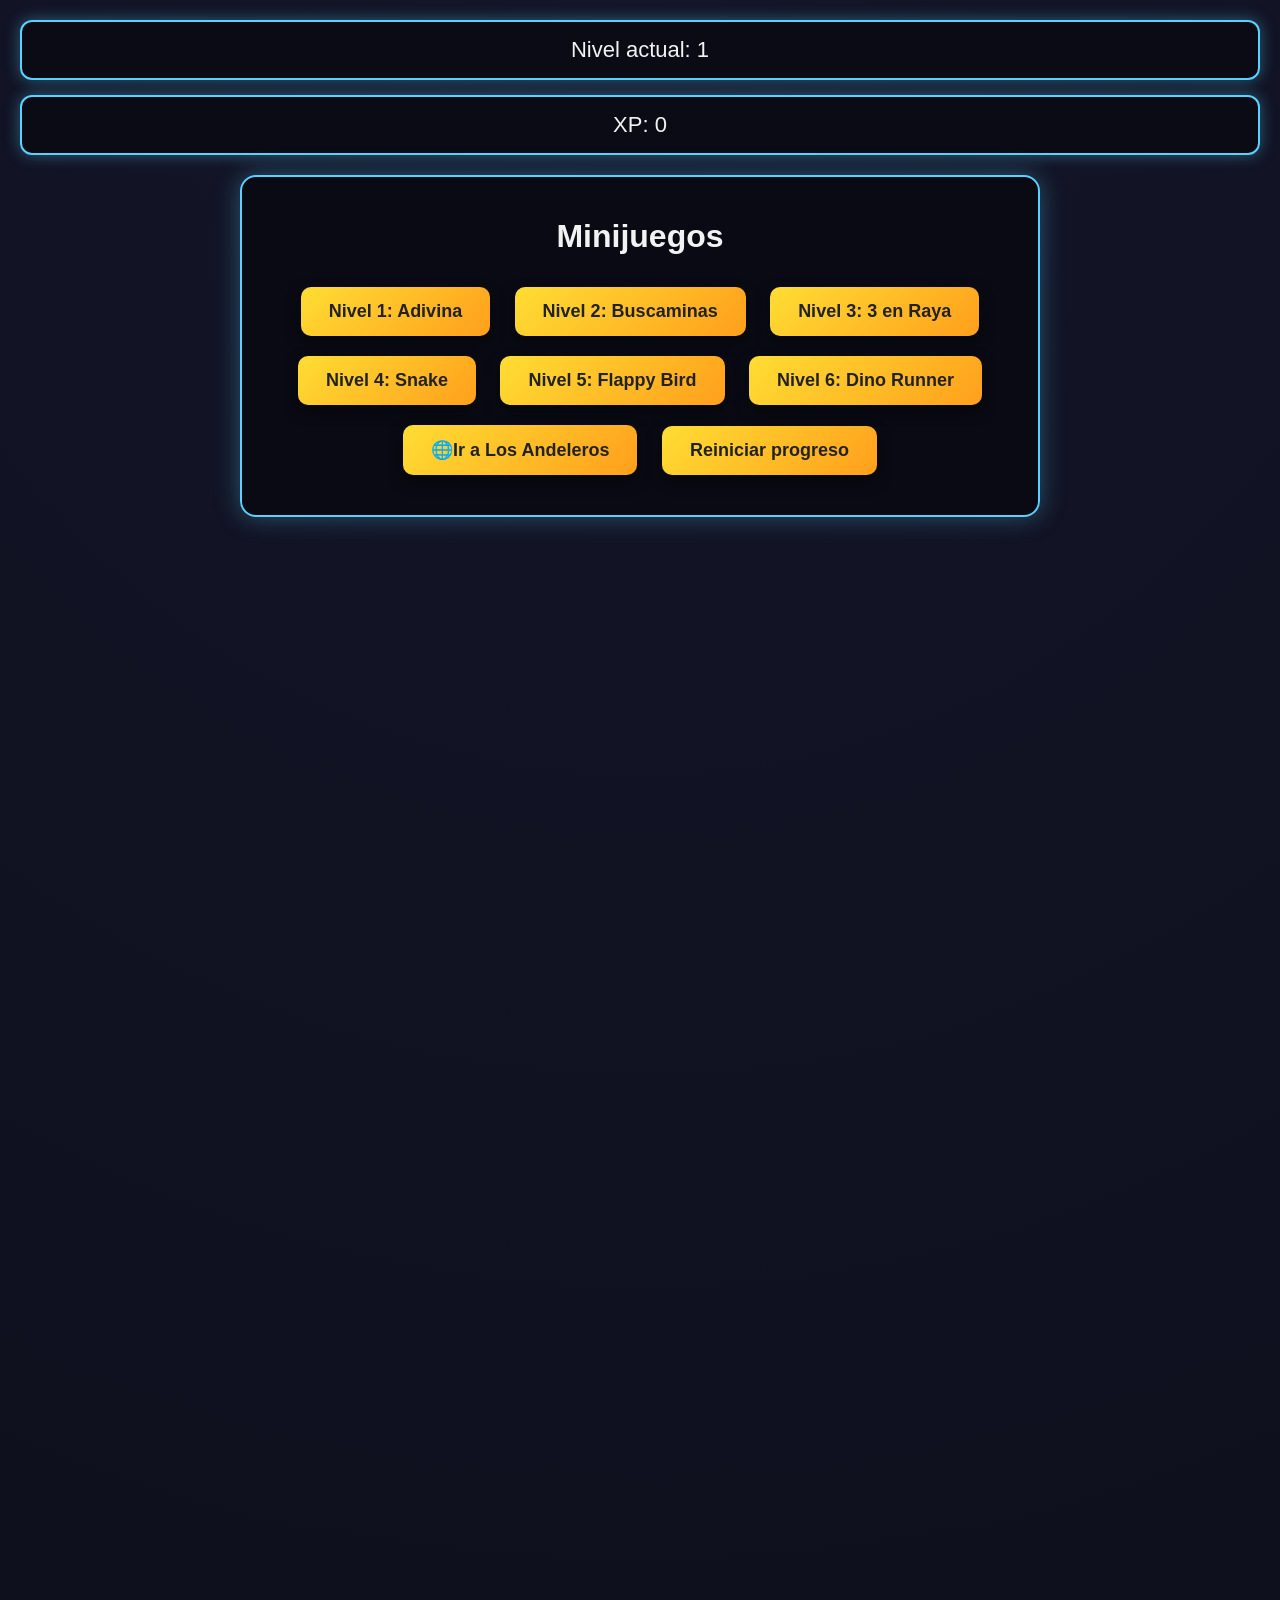
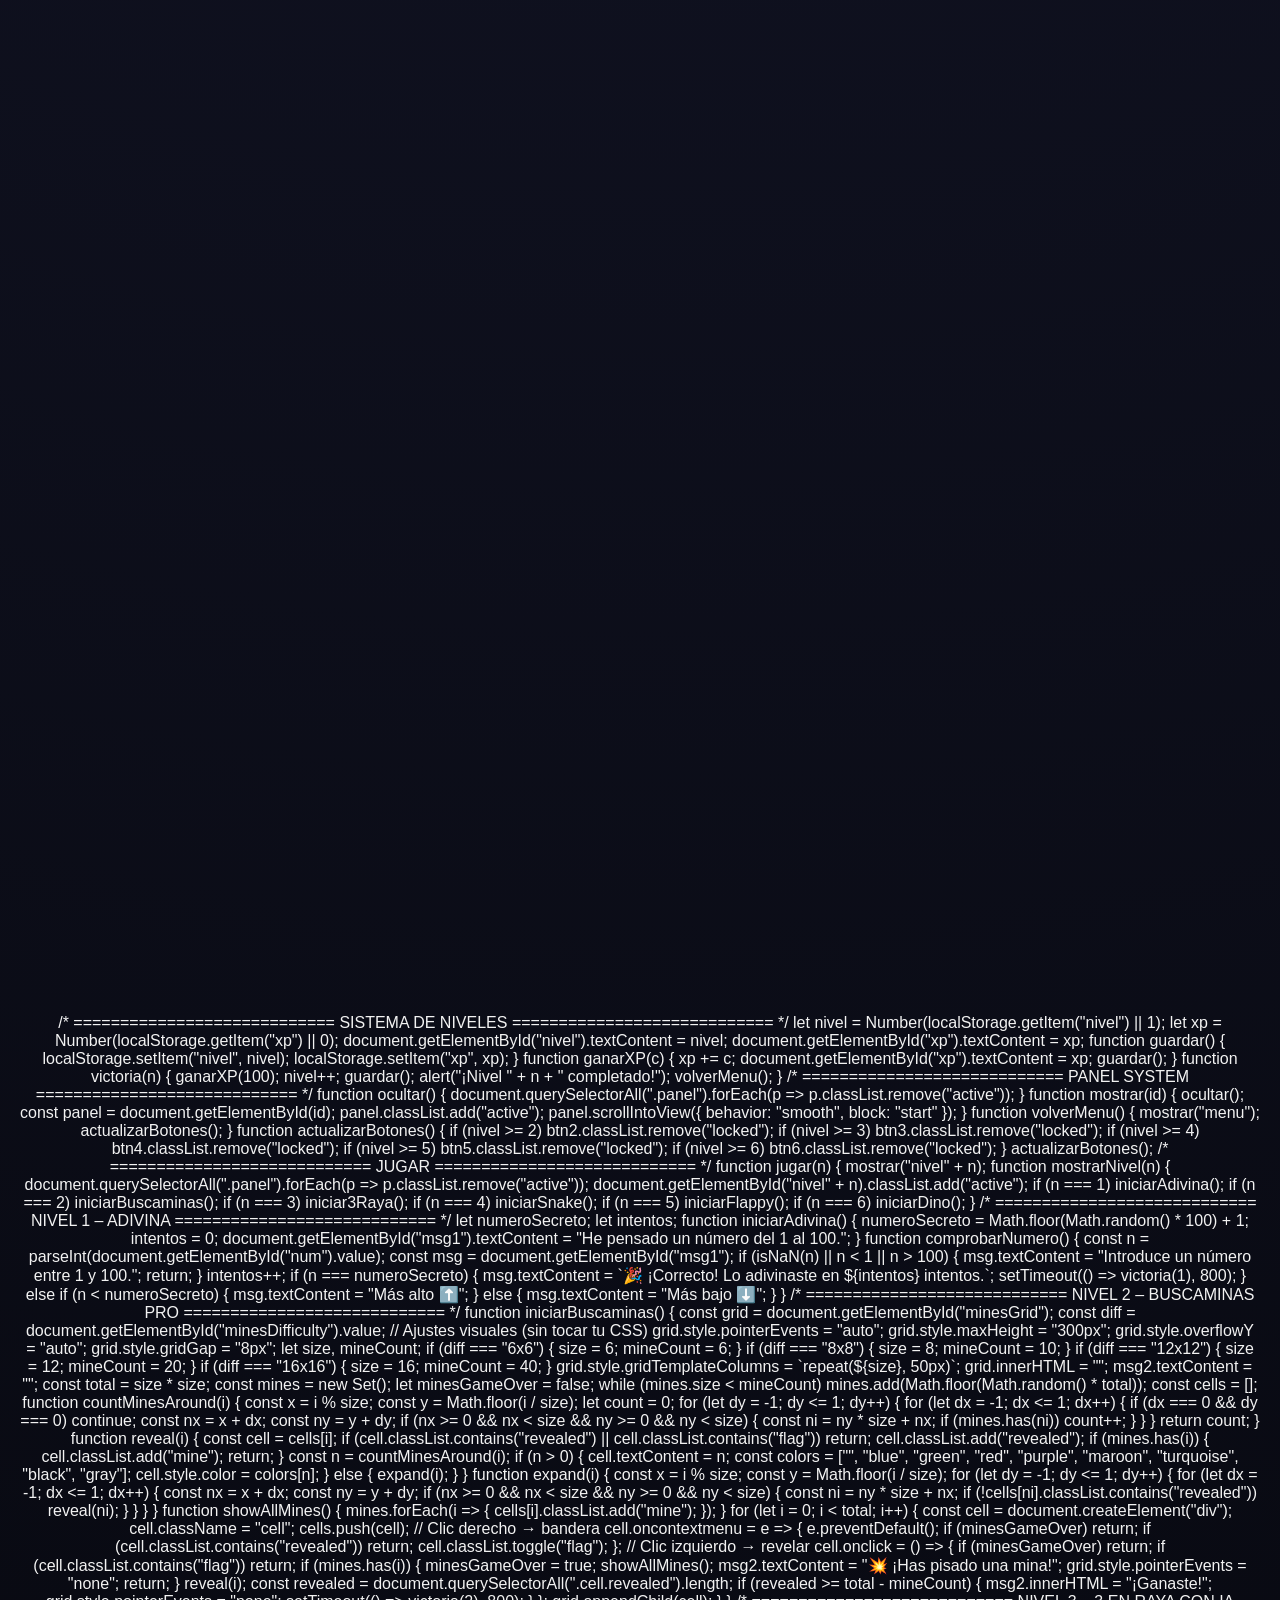
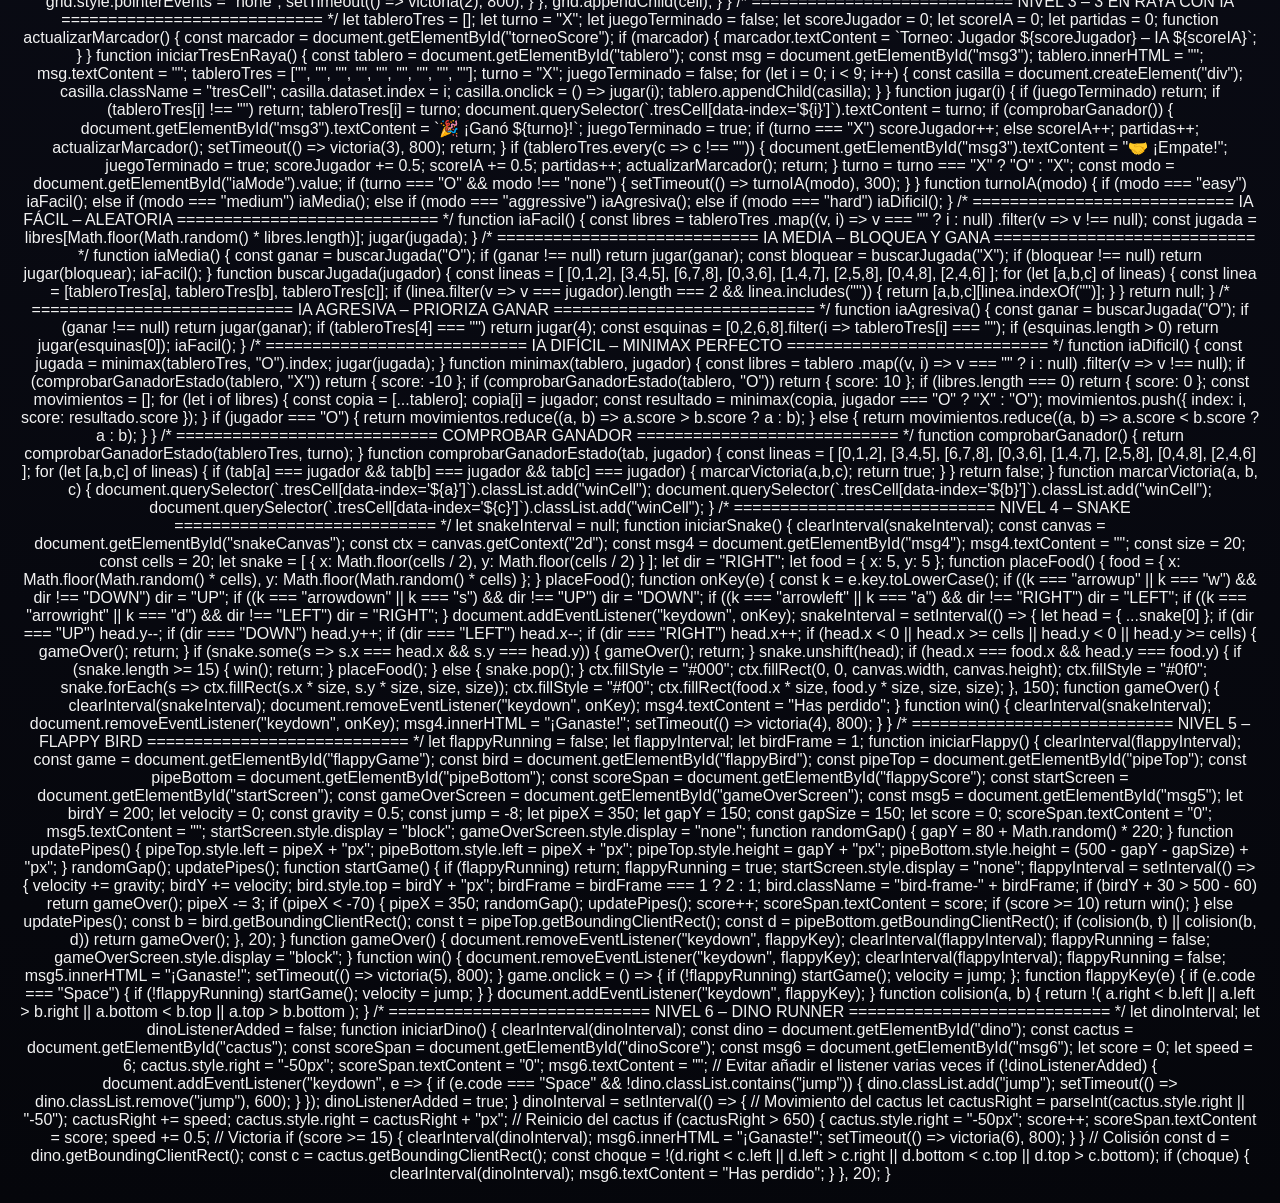
==== commit 6821c34e: "Update index.html" ====
--- a/index.html
+++ b/index.html
@@ -22,8 +22,10 @@
 <button onclick="mostrarNivel(4)" id="btn4" class="locked">Nivel 4: Snake</button>
 <button onclick="mostrarNivel(5)" id="btn5" class="locked">Nivel 5: Flappy Bird</button>
 <button onclick="mostrarNivel(6)" id="btn6" class="locked">Nivel 6: Dino Runner</button>
+
+  
 <button onclick="window.location.href='https://losandeleros.onrender.com'">
-  Ir a Los Andeleros
+  🌐Ir a Los Andeleros
 </button>
 
 
--- a/style.css
+++ b/style.css
@@ -66,6 +66,16 @@
   transform: translateY(-3px) scale(1.03);
   box-shadow: 0 10px 20px rgba(0, 0, 0, 0.7);
   filter: brightness(1.05);
+  /* Botón especial para Los Andeleros */
+.btn-andeleros {
+  background: linear-gradient(135deg, #5ad1ff, #3aa7d8);
+  color: #fff;
+  border: 2px solid #5ad1ff;
+}
+
+.btn-andeleros:hover {
+  filter: brightness(1.15);
+  transform: translateY(-3px) scale(1.03);
 }
 
 /* Inputs */
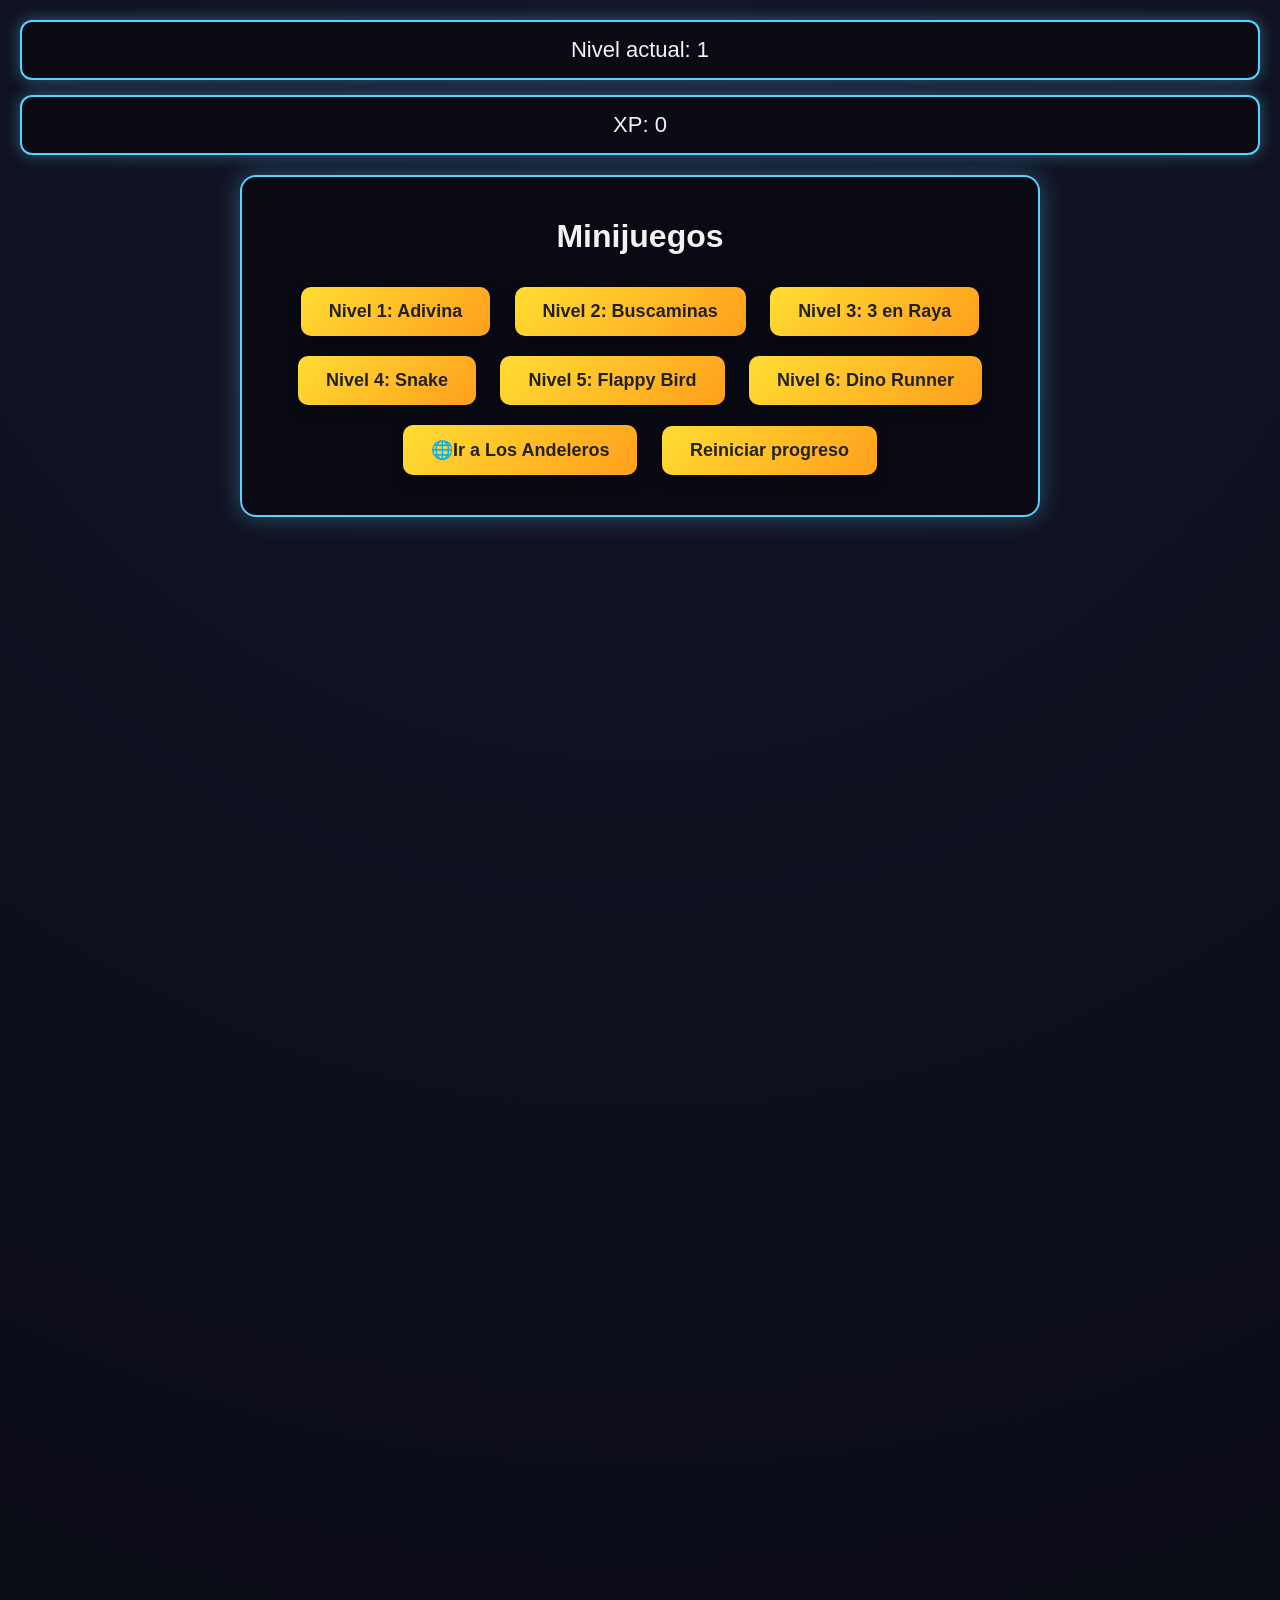
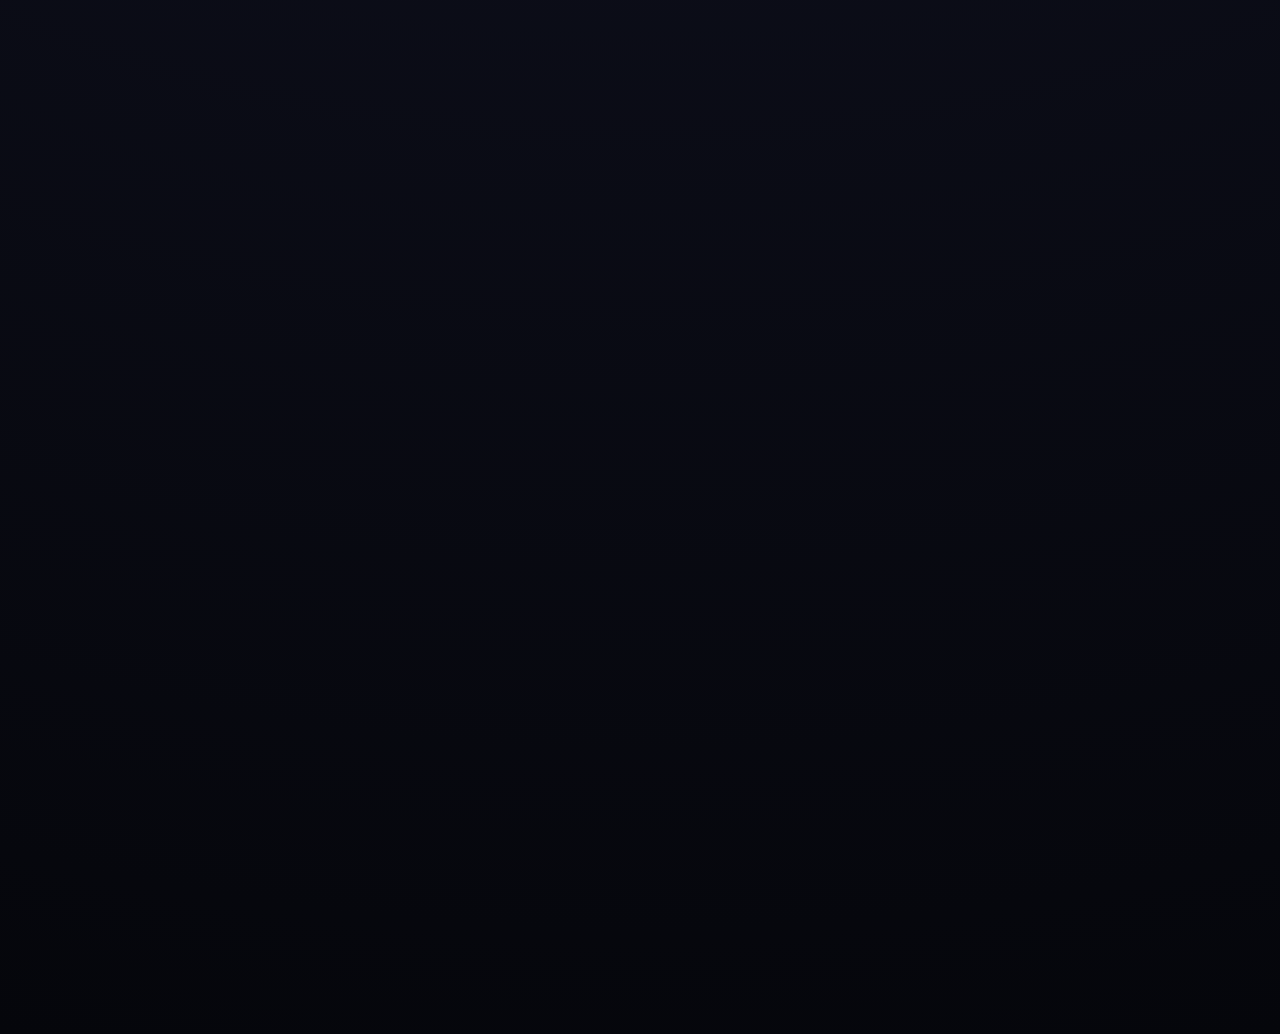
==== commit 1f4c8017: "Update index.html" ====
--- a/index.html
+++ b/index.html
@@ -4,7 +4,6 @@
 <meta charset="UTF-8">
 <title>Minijuegos con Niveles</title>
 <link rel="stylesheet" href="style.css">
-</script>
 </head>
 <body>
 
@@ -138,7 +137,8 @@
 
   <button onclick="iniciarDino()">Reiniciar</button>
 </div>
-
+  
+<script>
 /* ============================
    SISTEMA DE NIVELES
 ============================ */
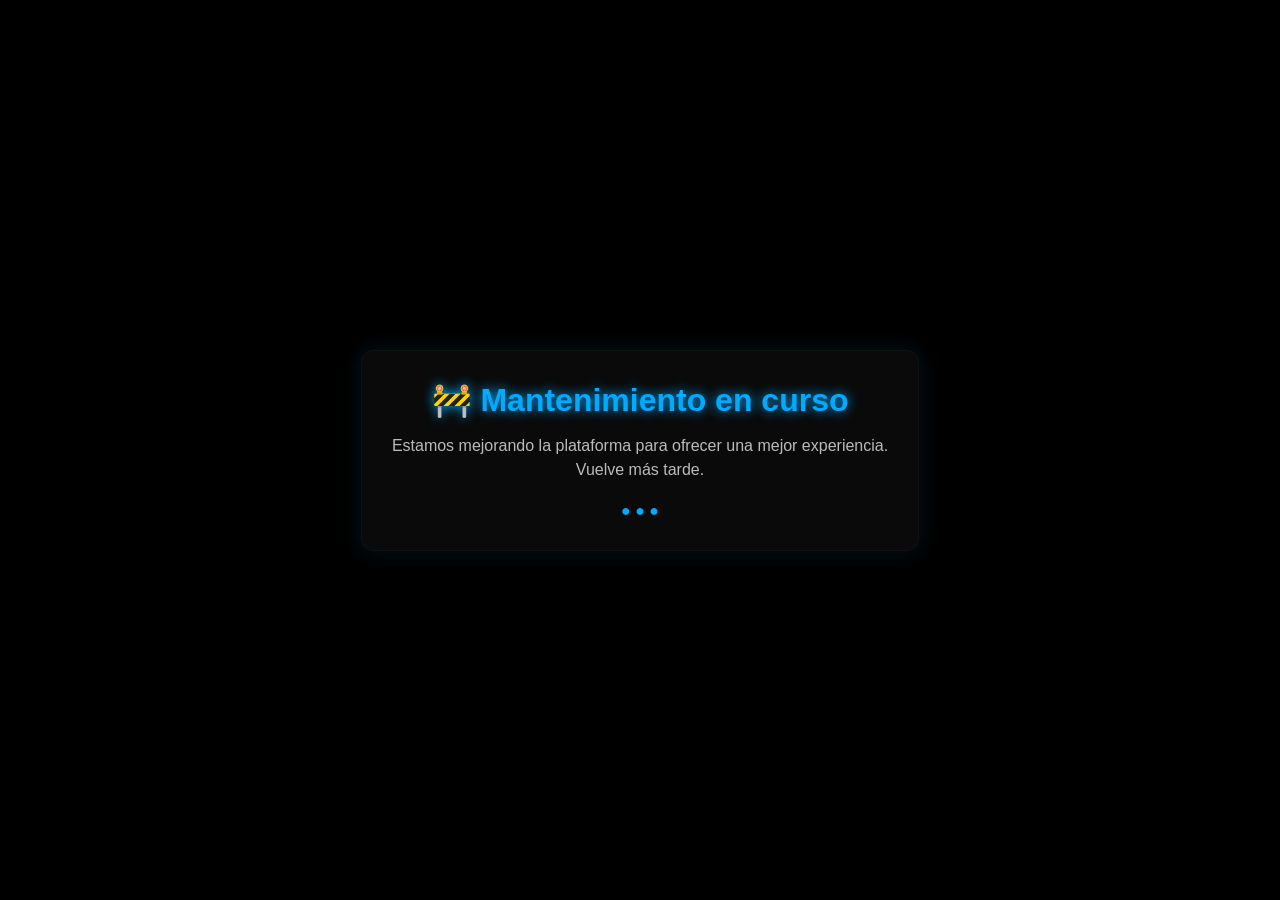
==== commit 1efef7bc: "Update index.html" ====
--- a/index.html
+++ b/index.html
@@ -2,911 +2,74 @@
 <html lang="es">
 <head>
 <meta charset="UTF-8">
-<title>Minijuegos con Niveles</title>
-<link rel="stylesheet" href="style.css">
+<meta name="viewport" content="width=device-width, initial-scale=1.0">
+<title>Mantenimiento</title>
+
+<style>
+  *{
+    margin:0;
+    padding:0;
+    box-sizing:border-box;
+    font-family:Arial, sans-serif;
+  }
+
+  body{
+    height:100vh;
+    overflow:hidden;
+    background:#000;
+    color:white;
+    display:flex;
+    justify-content:center;
+    align-items:center;
+    text-align:center;
+  }
+
+  .box{
+    padding:30px;
+    border:1px solid #111;
+    background:#0a0a0a;
+    border-radius:12px;
+    box-shadow:0 0 20px #00aaff22;
+    max-width:600px;
+  }
+
+  h1{
+    color:#00aaff;
+    font-size:32px;
+    text-shadow:0 0 12px #00aaff;
+  }
+
+  p{
+    margin-top:15px;
+    color:#bbb;
+    line-height:1.5;
+  }
+
+  .dot{
+    margin-top:20px;
+    color:#00aaff;
+    font-weight:bold;
+    animation:blink 1.2s infinite;
+  }
+
+  @keyframes blink{
+    0%,100%{opacity:1;}
+    50%{opacity:0.2;}
+  }
+</style>
 </head>
+
 <body>
 
-<!-- TARJETAS SUPERIORES -->
-<div id="nivelBox" class="card-top">Nivel actual: <span id="nivel">1</span></div>
-<div id="xpBox" class="card-top">XP: <span id="xp">0</span></div>
+  <div class="box">
+    <h1>🚧 Mantenimiento en curso</h1>
+    <p>
+      Estamos mejorando la plataforma para ofrecer una mejor experiencia.<br>
+      Vuelve más tarde.
+    </p>
 
-<!-- MENÚ PRINCIPAL -->
-<div id="menu" class="panel active">
-  <h1>Minijuegos</h1>
-
- <button onclick="mostrarNivel(1)">Nivel 1: Adivina</button>
-<button onclick="mostrarNivel(2)" id="btn2" class="locked">Nivel 2: Buscaminas</button>
-<button onclick="mostrarNivel(3)" id="btn3" class="locked">Nivel 3: 3 en Raya</button>
-<button onclick="mostrarNivel(4)" id="btn4" class="locked">Nivel 4: Snake</button>
-<button onclick="mostrarNivel(5)" id="btn5" class="locked">Nivel 5: Flappy Bird</button>
-<button onclick="mostrarNivel(6)" id="btn6" class="locked">Nivel 6: Dino Runner</button>
-
-  
-<button onclick="window.location.href='https://losandeleros.onrender.com'">
-  🌐Ir a Los Andeleros
-</button>
-
-
-  <button onclick="localStorage.clear(); location.reload();">Reiniciar progreso</button>
-</div>
-
-<!-- NIVEL 1: ADIVINA -->
-<div id="nivel1" class="panel">
-  <h2>Adivina el Número</h2>
-  <button onclick="volverMenu()">Volver</button>
-
-  <input type="number" id="num">
-  <button onclick="comprobarNumero()">Probar</button>
-
-  <p id="msg1"></p>
-</div>
-  
-<!-- NIVEL 2: BUSCAMINAS -->
-<div id="nivel2" class="panel">
-  <h2>Nivel 2 – Buscaminas</h2>
-
-  <button onclick="volverMenu()">Volver</button>
-
-  <div id="minesOptions">
-    <label>Elige dificultad:</label>
-    <select id="minesDifficulty" onchange="iniciarBuscaminas()">
-      <option value="6x6">Fácil (6×6, 6 minas)</option>
-      <option value="8x8">Principiante (8×8, 10 minas)</option>
-      <option value="12x12">Intermedio (12×12, 20 minas)</option>
-      <option value="16x16">Experto (16×16, 40 minas)</option>
-    </select>
+    <div class="dot">● ● ●</div>
   </div>
 
-  <div id="minesGrid"></div>
-
-  <p id="msg2"></p>
-</div>
-
-
-<!-- NIVEL 3 - 3 EN RAYA -->
-<div class="panel" id="nivel3">
-  <button onclick="volverMenu()">Volver</button>
-
-  <div class="card-top">🎮 Nivel 3 – 3 en Raya</div>
-
-  <p>Selecciona el modo de juego:</p>
-
-  <select id="iaMode" onchange="iniciarTresEnRaya()">
-    <option value="none">2 Jugadores</option>
-    <option value="easy">IA Fácil</option>
-    <option value="medium">IA Media</option>
-    <option value="aggressive">IA Agresiva</option>
-    <option value="hard">IA Difícil</option>
-  </select>
-
-  <p id="torneoScore">Torneo: Jugador 0 – IA 0</p>
-
-  <div id="tablero"></div>
-
-  <p id="msg3"></p>
-
-  <button onclick="iniciarTresEnRaya()">Reiniciar Partida</button>
-</div>
-  
-<!-- SONIDOS -->
-<audio id="sndClick" src="click.mp3"></audio>
-<audio id="sndWin" src="win.mp3"></audio>
-<audio id="sndLose" src="lose.mp3"></audio>
-<audio id="sndDraw" src="draw.mp3"></audio>
-
-
-<!-- NIVEL 4: SNAKE -->
-<div id="nivel4" class="panel">
-  <h2>Snake</h2>
-  <button onclick="volverMenu()">Volver</button>
-  <canvas id="snakeCanvas" width="400" height="400"></canvas>
-  <p id="msg4"></p>
-</div>
-
-<!-- NIVEL 5: FLAPPY BIRD -->
-<div id="nivel5" class="panel">
-  <h2>Flappy Bird</h2>
-  <button onclick="volverMenu()">Volver</button>
-
-  <div id="flappyGame">
-    <div id="flappyBird" class="bird-frame-1"></div>
-    <div id="pipeTop" class="pipe"></div>
-    <div id="pipeBottom" class="pipe"></div>
-    <div id="ground"></div>
-    <div id="startScreen">Pulsa para empezar</div>
-    <div id="gameOverScreen">GAME OVER</div>
-  </div>
-
-  <p>Puntuación: <span id="flappyScore">0</span></p>
-  <p id="msg5"></p>
-</div>
-
-<!-- NIVEL 6 - DINO RUNER -->
-<div id="nivel6" class="panel">
-  <h2>Dino Runner</h2>
-  <button onclick="volverMenu()">Volver</button>
-
-  <div id="dinoGame">
-    <div id="dino"></div>
-    <div id="cactus"></div>
-  </div>
-
-  <p>Puntuación: <span id="dinoScore">0</span></p>
-  <p id="msg6"></p>
-
-  <button onclick="iniciarDino()">Reiniciar</button>
-</div>
-  
-<script>
-/* ============================
-   SISTEMA DE NIVELES
-============================ */
-let nivel = Number(localStorage.getItem("nivel") || 1);
-let xp = Number(localStorage.getItem("xp") || 0);
-
-document.getElementById("nivel").textContent = nivel;
-document.getElementById("xp").textContent = xp;
-
-function guardar() {
-  localStorage.setItem("nivel", nivel);
-  localStorage.setItem("xp", xp);
-}
-
-function ganarXP(c) {
-  xp += c;
-  document.getElementById("xp").textContent = xp;
-  guardar();
-}
-
-function victoria(n) {
-  ganarXP(100);
-  nivel++;
-  guardar();
-  alert("¡Nivel " + n + " completado!");
-  volverMenu();
-}
-
-/* ============================
-   PANEL SYSTEM
-============================ */
-function ocultar() {
-  document.querySelectorAll(".panel").forEach(p => p.classList.remove("active"));
-}
-
-function mostrar(id) {
-  ocultar();
-  const panel = document.getElementById(id);
-  panel.classList.add("active");
-
-  panel.scrollIntoView({ behavior: "smooth", block: "start" });
-}
-
-
-function volverMenu() {
-  mostrar("menu");
-  actualizarBotones();
-}
-
-function actualizarBotones() {
-  if (nivel >= 2) btn2.classList.remove("locked");
-  if (nivel >= 3) btn3.classList.remove("locked");
-  if (nivel >= 4) btn4.classList.remove("locked");
-  if (nivel >= 5) btn5.classList.remove("locked");
-  if (nivel >= 6) btn6.classList.remove("locked");
-}
-
-actualizarBotones();
-
-/* ============================
-   JUGAR
-============================ */
-function jugar(n) {
-  mostrar("nivel" + n);
-  function mostrarNivel(n) {
-  document.querySelectorAll(".panel").forEach(p => p.classList.remove("active"));
-  document.getElementById("nivel" + n).classList.add("active");
-
-  if (n === 1) iniciarAdivina();
-  if (n === 2) iniciarBuscaminas();
-  if (n === 3) iniciar3Raya();
-  if (n === 4) iniciarSnake();
-  if (n === 5) iniciarFlappy();
-  if (n === 6) iniciarDino();
-}
-
-/* ============================
-   NIVEL 1 – ADIVINA
-============================ */
-let numeroSecreto;
-let intentos;
-
-function iniciarAdivina() {
-  numeroSecreto = Math.floor(Math.random() * 100) + 1;
-  intentos = 0;
-  document.getElementById("msg1").textContent = "He pensado un número del 1 al 100.";
-}
-
-function comprobarNumero() {
-  const n = parseInt(document.getElementById("num").value);
-  const msg = document.getElementById("msg1");
-
-  if (isNaN(n) || n < 1 || n > 100) {
-    msg.textContent = "Introduce un número entre 1 y 100.";
-    return;
-  }
-
-  intentos++;
-
-  if (n === numeroSecreto) {
-    msg.textContent = `🎉 ¡Correcto! Lo adivinaste en ${intentos} intentos.`;
-    setTimeout(() => victoria(1), 800);
-  } 
-  else if (n < numeroSecreto) {
-    msg.textContent = "Más alto ⬆️";
-  } 
-  else {
-    msg.textContent = "Más bajo ⬇️";
-  }
-}
-
-/* ============================
-   NIVEL 2 – BUSCAMINAS PRO
-============================ */
-
-function iniciarBuscaminas() {
-  const grid = document.getElementById("minesGrid");
-  const diff = document.getElementById("minesDifficulty").value;
-
-  // Ajustes visuales (sin tocar tu CSS)
-  grid.style.pointerEvents = "auto";
-  grid.style.maxHeight = "300px";
-  grid.style.overflowY = "auto";
-  grid.style.gridGap = "8px";
-
-  let size, mineCount;
-
-  if (diff === "6x6") { size = 6; mineCount = 6; }
-  if (diff === "8x8") { size = 8; mineCount = 10; }
-  if (diff === "12x12") { size = 12; mineCount = 20; }
-  if (diff === "16x16") { size = 16; mineCount = 40; }
-
-  grid.style.gridTemplateColumns = `repeat(${size}, 50px)`;
-  grid.innerHTML = "";
-  msg2.textContent = "";
-
-  const total = size * size;
-  const mines = new Set();
-  let minesGameOver = false;
-
-  while (mines.size < mineCount) mines.add(Math.floor(Math.random() * total));
-
-  const cells = [];
-
-  function countMinesAround(i) {
-    const x = i % size;
-    const y = Math.floor(i / size);
-    let count = 0;
-
-    for (let dy = -1; dy <= 1; dy++) {
-      for (let dx = -1; dx <= 1; dx++) {
-        if (dx === 0 && dy === 0) continue;
-
-        const nx = x + dx;
-        const ny = y + dy;
-
-        if (nx >= 0 && nx < size && ny >= 0 && ny < size) {
-          const ni = ny * size + nx;
-          if (mines.has(ni)) count++;
-        }
-      }
-    }
-    return count;
-  }
-
-  function reveal(i) {
-    const cell = cells[i];
-    if (cell.classList.contains("revealed") || cell.classList.contains("flag")) return;
-
-    cell.classList.add("revealed");
-
-    if (mines.has(i)) {
-      cell.classList.add("mine");
-      return;
-    }
-
-    const n = countMinesAround(i);
-    if (n > 0) {
-      cell.textContent = n;
-
-      const colors = ["", "blue", "green", "red", "purple", "maroon", "turquoise", "black", "gray"];
-      cell.style.color = colors[n];
-
-    } else {
-      expand(i);
-    }
-  }
-
-  function expand(i) {
-    const x = i % size;
-    const y = Math.floor(i / size);
-
-    for (let dy = -1; dy <= 1; dy++) {
-      for (let dx = -1; dx <= 1; dx++) {
-        const nx = x + dx;
-        const ny = y + dy;
-
-        if (nx >= 0 && nx < size && ny >= 0 && ny < size) {
-          const ni = ny * size + nx;
-          if (!cells[ni].classList.contains("revealed")) reveal(ni);
-        }
-      }
-    }
-  }
-
-  function showAllMines() {
-    mines.forEach(i => {
-      cells[i].classList.add("mine");
-    });
-  }
-
-  for (let i = 0; i < total; i++) {
-    const cell = document.createElement("div");
-    cell.className = "cell";
-    cells.push(cell);
-
-    // Clic derecho → bandera
-    cell.oncontextmenu = e => {
-      e.preventDefault();
-      if (minesGameOver) return;
-      if (cell.classList.contains("revealed")) return;
-      cell.classList.toggle("flag");
-    };
-
-    // Clic izquierdo → revelar
-    cell.onclick = () => {
-      if (minesGameOver) return;
-      if (cell.classList.contains("flag")) return;
-
-      if (mines.has(i)) {
-        minesGameOver = true;
-        showAllMines();
-        msg2.textContent = "💥 ¡Has pisado una mina!";
-        grid.style.pointerEvents = "none";
-        return;
-      }
-
-      reveal(i);
-
-      const revealed = document.querySelectorAll(".cell.revealed").length;
-      if (revealed >= total - mineCount) {
-        msg2.innerHTML = "<span class='victoria'>¡Ganaste!</span>";
-        grid.style.pointerEvents = "none";
-        setTimeout(() => victoria(2), 800);
-      }
-    };
-
-    grid.appendChild(cell);
-  }
-}
-
-/* ============================
-   NIVEL 3 – 3 EN RAYA CON IA
-============================ */
-
-let tableroTres = [];
-let turno = "X";
-let juegoTerminado = false;
-
-let scoreJugador = 0;
-let scoreIA = 0;
-let partidas = 0;
-
-function actualizarMarcador() {
-  const marcador = document.getElementById("torneoScore");
-  if (marcador) {
-    marcador.textContent = `Torneo: Jugador ${scoreJugador} – IA ${scoreIA}`;
-  }
-}
-
-function iniciarTresEnRaya() {
-  const tablero = document.getElementById("tablero");
-  const msg = document.getElementById("msg3");
-
-  tablero.innerHTML = "";
-  msg.textContent = "";
-  tableroTres = ["", "", "", "", "", "", "", "", ""];
-  turno = "X";
-  juegoTerminado = false;
-
-  for (let i = 0; i < 9; i++) {
-    const casilla = document.createElement("div");
-    casilla.className = "tresCell";
-    casilla.dataset.index = i;
-
-    casilla.onclick = () => jugar(i);
-
-    tablero.appendChild(casilla);
-  }
-}
-
-function jugar(i) {
-  if (juegoTerminado) return;
-  if (tableroTres[i] !== "") return;
-
-  tableroTres[i] = turno;
-  document.querySelector(`.tresCell[data-index='${i}']`).textContent = turno;
-
-  if (comprobarGanador()) {
-    document.getElementById("msg3").textContent = `🎉 ¡Ganó ${turno}!`;
-    juegoTerminado = true;
-
-    if (turno === "X") scoreJugador++;
-    else scoreIA++;
-
-    partidas++;
-    actualizarMarcador();
-
-    setTimeout(() => victoria(3), 800);
-    return;
-  }
-
-  if (tableroTres.every(c => c !== "")) {
-    document.getElementById("msg3").textContent = "🤝 ¡Empate!";
-    juegoTerminado = true;
-
-    scoreJugador += 0.5;
-    scoreIA += 0.5;
-    partidas++;
-    actualizarMarcador();
-
-    return;
-  }
-
-  turno = turno === "X" ? "O" : "X";
-
-  const modo = document.getElementById("iaMode").value;
-
-  if (turno === "O" && modo !== "none") {
-    setTimeout(() => turnoIA(modo), 300);
-  }
-}
-
-function turnoIA(modo) {
-  if (modo === "easy") iaFacil();
-  else if (modo === "medium") iaMedia();
-  else if (modo === "aggressive") iaAgresiva();
-  else if (modo === "hard") iaDificil();
-}
-
-/* ============================
-   IA FÁCIL – ALEATORIA
-============================ */
-function iaFacil() {
-  const libres = tableroTres
-    .map((v, i) => v === "" ? i : null)
-    .filter(v => v !== null);
-
-  const jugada = libres[Math.floor(Math.random() * libres.length)];
-  jugar(jugada);
-}
-
-/* ============================
-   IA MEDIA – BLOQUEA Y GANA
-============================ */
-function iaMedia() {
-  const ganar = buscarJugada("O");
-  if (ganar !== null) return jugar(ganar);
-
-  const bloquear = buscarJugada("X");
-  if (bloquear !== null) return jugar(bloquear);
-
-  iaFacil();
-}
-
-function buscarJugada(jugador) {
-  const lineas = [
-    [0,1,2], [3,4,5], [6,7,8],
-    [0,3,6], [1,4,7], [2,5,8],
-    [0,4,8], [2,4,6]
-  ];
-
-  for (let [a,b,c] of lineas) {
-    const linea = [tableroTres[a], tableroTres[b], tableroTres[c]];
-    if (linea.filter(v => v === jugador).length === 2 &&
-        linea.includes("")) {
-      return [a,b,c][linea.indexOf("")];
-    }
-  }
-  return null;
-}
-
-/* ============================
-   IA AGRESIVA – PRIORIZA GANAR
-============================ */
-function iaAgresiva() {
-  const ganar = buscarJugada("O");
-  if (ganar !== null) return jugar(ganar);
-
-  if (tableroTres[4] === "") return jugar(4);
-
-  const esquinas = [0,2,6,8].filter(i => tableroTres[i] === "");
-  if (esquinas.length > 0) return jugar(esquinas[0]);
-
-  iaFacil();
-}
-
-/* ============================
-   IA DIFÍCIL – MINIMAX PERFECTO
-============================ */
-function iaDificil() {
-  const jugada = minimax(tableroTres, "O").index;
-  jugar(jugada);
-}
-
-function minimax(tablero, jugador) {
-  const libres = tablero
-    .map((v, i) => v === "" ? i : null)
-    .filter(v => v !== null);
-
-  if (comprobarGanadorEstado(tablero, "X")) return { score: -10 };
-  if (comprobarGanadorEstado(tablero, "O")) return { score: 10 };
-  if (libres.length === 0) return { score: 0 };
-
-  const movimientos = [];
-
-  for (let i of libres) {
-    const copia = [...tablero];
-    copia[i] = jugador;
-
-    const resultado = minimax(copia, jugador === "O" ? "X" : "O");
-    movimientos.push({ index: i, score: resultado.score });
-  }
-
-  if (jugador === "O") {
-    return movimientos.reduce((a, b) => a.score > b.score ? a : b);
-  } else {
-    return movimientos.reduce((a, b) => a.score < b.score ? a : b);
-  }
-}
-
-/* ============================
-   COMPROBAR GANADOR
-============================ */
-function comprobarGanador() {
-  return comprobarGanadorEstado(tableroTres, turno);
-}
-
-function comprobarGanadorEstado(tab, jugador) {
-  const lineas = [
-    [0,1,2], [3,4,5], [6,7,8],
-    [0,3,6], [1,4,7], [2,5,8],
-    [0,4,8], [2,4,6]
-  ];
-
-  for (let [a,b,c] of lineas) {
-    if (tab[a] === jugador && tab[b] === jugador && tab[c] === jugador) {
-      marcarVictoria(a,b,c);
-      return true;
-    }
-  }
-  return false;
-}
-
-function marcarVictoria(a, b, c) {
-  document.querySelector(`.tresCell[data-index='${a}']`).classList.add("winCell");
-  document.querySelector(`.tresCell[data-index='${b}']`).classList.add("winCell");
-  document.querySelector(`.tresCell[data-index='${c}']`).classList.add("winCell");
-}
-
-
-
-/* ============================
-   NIVEL 4 – SNAKE
-============================ */
-let snakeInterval = null;
-
-function iniciarSnake() {
-  clearInterval(snakeInterval);
-
-  const canvas = document.getElementById("snakeCanvas");
-  const ctx = canvas.getContext("2d");
-  const msg4 = document.getElementById("msg4");
-  msg4.textContent = "";
-
-  const size = 20;
-  const cells = 20;
-
-  let snake = [
-    { x: Math.floor(cells / 2), y: Math.floor(cells / 2) }
-  ];
-  let dir = "RIGHT";
-  let food = { x: 5, y: 5 };
-
-  function placeFood() {
-    food = {
-      x: Math.floor(Math.random() * cells),
-      y: Math.floor(Math.random() * cells)
-    };
-  }
-
-  placeFood();
-
- function onKey(e) {
-  const k = e.key.toLowerCase();
-
-  if ((k === "arrowup" || k === "w") && dir !== "DOWN") dir = "UP";
-  if ((k === "arrowdown" || k === "s") && dir !== "UP") dir = "DOWN";
-  if ((k === "arrowleft" || k === "a") && dir !== "RIGHT") dir = "LEFT";
-  if ((k === "arrowright" || k === "d") && dir !== "LEFT") dir = "RIGHT";
-}
-
-  document.addEventListener("keydown", onKey);
-
-  snakeInterval = setInterval(() => {
-    let head = { ...snake[0] };
-
-    if (dir === "UP") head.y--;
-    if (dir === "DOWN") head.y++;
-    if (dir === "LEFT") head.x--;
-    if (dir === "RIGHT") head.x++;
-
-    if (head.x < 0 || head.x >= cells || head.y < 0 || head.y >= cells) {
-      gameOver();
-      return;
-    }
-
-    if (snake.some(s => s.x === head.x && s.y === head.y)) {
-      gameOver();
-      return;
-    }
-
-    snake.unshift(head);
-
-    if (head.x === food.x && head.y === food.y) {
-      if (snake.length >= 15) {
-        win();
-        return;
-      }
-      placeFood();
-    } else {
-      snake.pop();
-    }
-
-    ctx.fillStyle = "#000";
-    ctx.fillRect(0, 0, canvas.width, canvas.height);
-
-    ctx.fillStyle = "#0f0";
-    snake.forEach(s => ctx.fillRect(s.x * size, s.y * size, size, size));
-
-    ctx.fillStyle = "#f00";
-    ctx.fillRect(food.x * size, food.y * size, size, size);
-  }, 150);
-
-  function gameOver() {
-    clearInterval(snakeInterval);
-    document.removeEventListener("keydown", onKey);
-    msg4.textContent = "Has perdido";
-  }
-
-  function win() {
-    clearInterval(snakeInterval);
-    document.removeEventListener("keydown", onKey);
-    msg4.innerHTML = "<span class='victoria'>¡Ganaste!</span>";
-    setTimeout(() => victoria(4), 800);
-  }
-}
-
-/* ============================
-   NIVEL 5 – FLAPPY BIRD
-============================ */
-let flappyRunning = false;
-let flappyInterval;
-let birdFrame = 1;
-
-function iniciarFlappy() {
-  clearInterval(flappyInterval);
-
-  const game = document.getElementById("flappyGame");
-  const bird = document.getElementById("flappyBird");
-  const pipeTop = document.getElementById("pipeTop");
-  const pipeBottom = document.getElementById("pipeBottom");
-  const scoreSpan = document.getElementById("flappyScore");
-  const startScreen = document.getElementById("startScreen");
-  const gameOverScreen = document.getElementById("gameOverScreen");
-  const msg5 = document.getElementById("msg5");
-
-  let birdY = 200;
-  let velocity = 0;
-  const gravity = 0.5;
-  const jump = -8;
-
-  let pipeX = 350;
-  let gapY = 150;
-  const gapSize = 150;
-
-  let score = 0;
-  scoreSpan.textContent = "0";
-  msg5.textContent = "";
-
-  startScreen.style.display = "block";
-  gameOverScreen.style.display = "none";
-
-  function randomGap() {
-    gapY = 80 + Math.random() * 220;
-  }
-
-  function updatePipes() {
-    pipeTop.style.left = pipeX + "px";
-    pipeBottom.style.left = pipeX + "px";
-    pipeTop.style.height = gapY + "px";
-    pipeBottom.style.height = (500 - gapY - gapSize) + "px";
-  }
-
-  randomGap();
-  updatePipes();
-
-  function startGame() {
-    if (flappyRunning) return;
-    flappyRunning = true;
-    startScreen.style.display = "none";
-
-    flappyInterval = setInterval(() => {
-      velocity += gravity;
-      birdY += velocity;
-
-      bird.style.top = birdY + "px";
-
-      birdFrame = birdFrame === 1 ? 2 : 1;
-      bird.className = "bird-frame-" + birdFrame;
-
-      if (birdY + 30 > 500 - 60) return gameOver();
-
-      pipeX -= 3;
-      if (pipeX < -70) {
-        pipeX = 350;
-        randomGap();
-        updatePipes();
-        score++;
-        scoreSpan.textContent = score;
-
-        if (score >= 10) return win();
-      } else updatePipes();
-
-      const b = bird.getBoundingClientRect();
-      const t = pipeTop.getBoundingClientRect();
-      const d = pipeBottom.getBoundingClientRect();
-
-      if (colision(b, t) || colision(b, d)) return gameOver();
-
-    }, 20);
-  }
-
-  function gameOver()  {
-    document.removeEventListener("keydown", flappyKey);
-    clearInterval(flappyInterval);
-    flappyRunning = false;
-    gameOverScreen.style.display = "block";
-  }
-
-  function win() {
-   document.removeEventListener("keydown", flappyKey);
-    clearInterval(flappyInterval);
-    flappyRunning = false;
-    msg5.innerHTML = "<span class='victoria'>¡Ganaste!</span>";
-    setTimeout(() => victoria(5), 800);
-  }
-
-  game.onclick = () => {
-    if (!flappyRunning) startGame();
-    velocity = jump;
-  };
-
-function flappyKey(e) {
-  if (e.code === "Space") {
-    if (!flappyRunning) startGame();
-    velocity = jump;
-  }
-}
-
-document.addEventListener("keydown", flappyKey);
-
-
-}
-
-function colision(a, b) {
-  return !(
-    a.right < b.left ||
-    a.left > b.right ||
-    a.bottom < b.top ||
-    a.top > b.bottom
-  );
-}
-
-/* ============================
-   NIVEL 6 – DINO RUNNER
-============================ */
-
-let dinoInterval;
-let dinoListenerAdded = false;
-
-function iniciarDino() {
-  clearInterval(dinoInterval);
-
-  const dino = document.getElementById("dino");
-  const cactus = document.getElementById("cactus");
-  const scoreSpan = document.getElementById("dinoScore");
-  const msg6 = document.getElementById("msg6");
-
-  let score = 0;
-  let speed = 6;
-
-  cactus.style.right = "-50px";
-  scoreSpan.textContent = "0";
-  msg6.textContent = "";
-
-  // Evitar añadir el listener varias veces
-  if (!dinoListenerAdded) {
-    document.addEventListener("keydown", e => {
-      if (e.code === "Space" && !dino.classList.contains("jump")) {
-        dino.classList.add("jump");
-        setTimeout(() => dino.classList.remove("jump"), 600);
-      }
-    });
-    dinoListenerAdded = true;
-  }
-
-  dinoInterval = setInterval(() => {
-
-    // Movimiento del cactus
-    let cactusRight = parseInt(cactus.style.right || "-50");
-    cactusRight += speed;
-    cactus.style.right = cactusRight + "px";
-
-    // Reinicio del cactus
-    if (cactusRight > 650) {
-      cactus.style.right = "-50px";
-      score++;
-      scoreSpan.textContent = score;
-      speed += 0.5;
-
-      // Victoria
-      if (score >= 15) {
-        clearInterval(dinoInterval);
-        msg6.innerHTML = "<span class='victoria'>¡Ganaste!</span>";
-        setTimeout(() => victoria(6), 800);
-      }
-    }
-
-    // Colisión
-    const d = dino.getBoundingClientRect();
-    const c = cactus.getBoundingClientRect();
-
-    const choque =
-      !(d.right < c.left ||
-        d.left > c.right ||
-        d.bottom < c.top ||
-        d.top > c.bottom);
-
-    if (choque) {
-      clearInterval(dinoInterval);
-      msg6.textContent = "Has perdido";
-    }
-
-  }, 20);
-}
-<script>
-function mostrarNivel(n) {
-  document.querySelectorAll(".panel").forEach(p => p.classList.remove("active"));
-  document.getElementById("nivel" + n).classList.add("active");
-}
-
-function volverMenu() {
-  document.querySelectorAll(".panel").forEach(p => p.classList.remove("active"));
-  document.getElementById("menu").classList.add("active");
-}
-</script>
-
-</script>
 </body>
 </html>
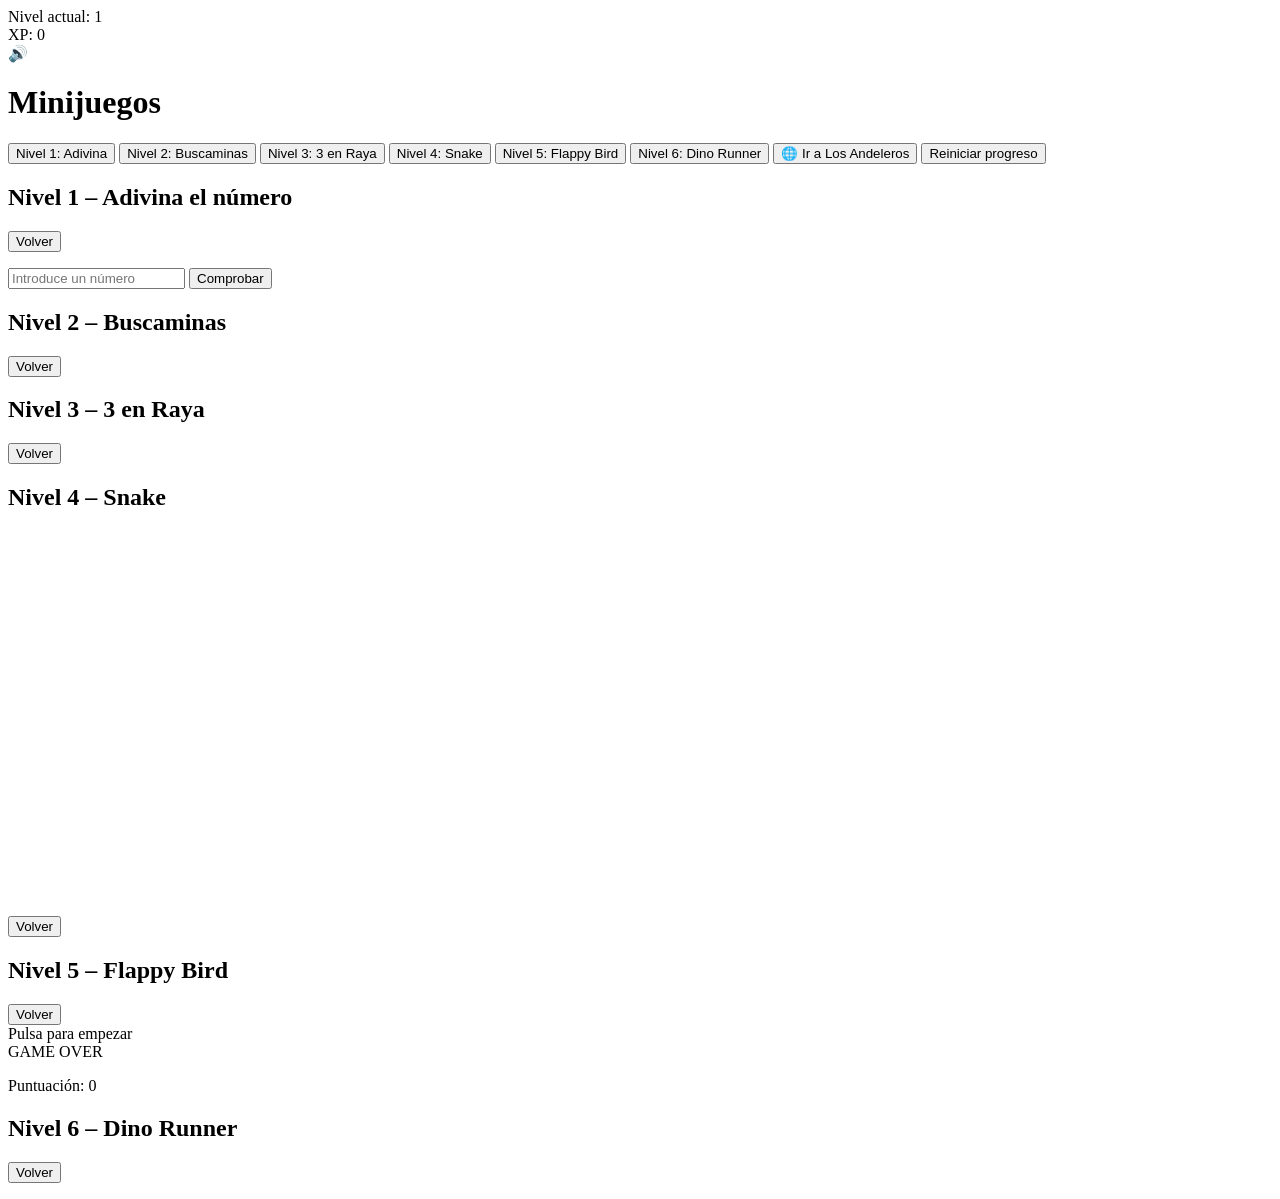
==== commit 888ae6f5: "Update index.html" ====
--- a/index.html
+++ b/index.html
@@ -1,75 +1,118 @@
 <!DOCTYPE html>
 <html lang="es">
 <head>
-<meta charset="UTF-8">
-<meta name="viewport" content="width=device-width, initial-scale=1.0">
-<title>Mantenimiento</title>
-
-<style>
-  *{
-    margin:0;
-    padding:0;
-    box-sizing:border-box;
-    font-family:Arial, sans-serif;
-  }
-
-  body{
-    height:100vh;
-    overflow:hidden;
-    background:#000;
-    color:white;
-    display:flex;
-    justify-content:center;
-    align-items:center;
-    text-align:center;
-  }
-
-  .box{
-    padding:30px;
-    border:1px solid #111;
-    background:#0a0a0a;
-    border-radius:12px;
-    box-shadow:0 0 20px #00aaff22;
-    max-width:600px;
-  }
-
-  h1{
-    color:#00aaff;
-    font-size:32px;
-    text-shadow:0 0 12px #00aaff;
-  }
-
-  p{
-    margin-top:15px;
-    color:#bbb;
-    line-height:1.5;
-  }
-
-  .dot{
-    margin-top:20px;
-    color:#00aaff;
-    font-weight:bold;
-    animation:blink 1.2s infinite;
-  }
-
-  @keyframes blink{
-    0%,100%{opacity:1;}
-    50%{opacity:0.2;}
-  }
-</style>
+    <meta charset="UTF-8">
+    <meta name="viewport" content="width=device-width, initial-scale=1.0">
+    <title>Minijuegos con Niveles</title>
+    <link rel="stylesheet" href="style.css">
 </head>
-
 <body>
 
-  <div class="box">
-    <h1>🚧 Mantenimiento en curso</h1>
-    <p>
-      Estamos mejorando la plataforma para ofrecer una mejor experiencia.<br>
-      Vuelve más tarde.
-    </p>
+    <!-- TARJETAS SUPERIORES -->
+    <div id="nivelBox" class="card-top">Nivel actual: <span id="nivel">1</span></div>
+    <div id="xpBox" class="card-top">XP: <span id="xp">0</span></div>
 
-    <div class="dot">● ● ●</div>
-  </div>
+    <!-- BOTÓN DE SONIDO FLOTANTE -->
+    <div id="soundBtn">🔊</div>
 
+    <!-- MENÚ PRINCIPAL -->
+    <div id="menu" class="panel active">
+        <h1>Minijuegos</h1>
+
+        <button onclick="mostrarNivel(1)">Nivel 1: Adivina</button>
+        <button onclick="mostrarNivel(2)" id="btn2" class="locked">Nivel 2: Buscaminas</button>
+        <button onclick="mostrarNivel(3)" id="btn3" class="locked">Nivel 3: 3 en Raya</button>
+        <button onclick="mostrarNivel(4)" id="btn4" class="locked">Nivel 4: Snake</button>
+        <button onclick="mostrarNivel(5)" id="btn5" class="locked">Nivel 5: Flappy Bird</button>
+        <button onclick="mostrarNivel(6)" id="btn6" class="locked">Nivel 6: Dino Runner</button>
+
+        <button onclick="window.location.href='https://losandeleros.onrender.com'">
+            🌐 Ir a Los Andeleros
+        </button>
+
+        <button onclick="reiniciarProgreso()">Reiniciar progreso</button>
+    </div>
+
+    <!-- NIVEL 1: ADIVINA -->
+    <div id="nivel1" class="panel">
+        <h2>Nivel 1 – Adivina el número</h2>
+        <button onclick="volverMenu()">Volver</button>
+
+        <p id="msg1"></p>
+        <input type="number" id="num" placeholder="Introduce un número">
+        <button onclick="comprobarNumero()">Comprobar</button>
+    </div>
+
+    <!-- NIVEL 2: BUSCAMINAS -->
+    <div id="nivel2" class="panel">
+        <h2>Nivel 2 – Buscaminas</h2>
+        <button onclick="volverMenu()">Volver</button>
+
+        <div id="buscaminasGrid" class="buscaminas"></div>
+        <p id="msg2"></p>
+    </div>
+
+    <!-- NIVEL 3: 3 EN RAYA -->
+    <div id="nivel3" class="panel">
+        <h2>Nivel 3 – 3 en Raya</h2>
+        <button onclick="volverMenu()">Volver</button>
+
+        <div id="tresGrid">
+            <div class="tresCelda"></div>
+            <div class="tresCelda"></div>
+            <div class="tresCelda"></div>
+            <div class="tresCelda"></div>
+            <div class="tresCelda"></div>
+            <div class="tresCelda"></div>
+            <div class="tresCelda"></div>
+            <div class="tresCelda"></div>
+            <div class="tresCelda"></div>
+        </div>
+
+        <p id="msg3"></p>
+    </div>
+
+    <!-- NIVEL 4: SNAKE -->
+    <div id="nivel4" class="panel">
+        <h2>Nivel 4 – Snake</h2>
+        <button onclick="volverMenu()">Volver</button>
+
+        <canvas id="snakeCanvas" width="400" height="400"></canvas>
+        <p id="msg4"></p>
+    </div>
+
+    <!-- NIVEL 5: FLAPPY BIRD -->
+    <div id="nivel5" class="panel">
+        <h2>Nivel 5 – Flappy Bird</h2>
+        <button onclick="volverMenu()">Volver</button>
+
+        <div id="flappyGame">
+            <div id="flappyBird"></div>
+            <div id="pipeTop" class="pipe"></div>
+            <div id="pipeBottom" class="pipe"></div>
+            <div id="ground"></div>
+            <div id="startScreen">Pulsa para empezar</div>
+            <div id="gameOverScreen">GAME OVER</div>
+        </div>
+
+        <p>Puntuación: <span id="flappyScore">0</span></p>
+        <p id="msg5"></p>
+    </div>
+
+    <!-- NIVEL 6: DINO RUNNER -->
+    <div id="nivel6" class="panel">
+        <h2>Nivel 6 – Dino Runner</h2>
+        <button onclick="volverMenu()">Volver</button>
+
+        <div id="dinoGame">
+            <div id="dino"></div>
+            <div id="cactus"></div>
+        </div>
+
+        <p id="msg6"></p>
+    </div>
+
+    <script src="script.js"></script>
 </body>
 </html>
+
--- a/style.css
+++ b/style.css
@@ -0,0 +1 @@
+
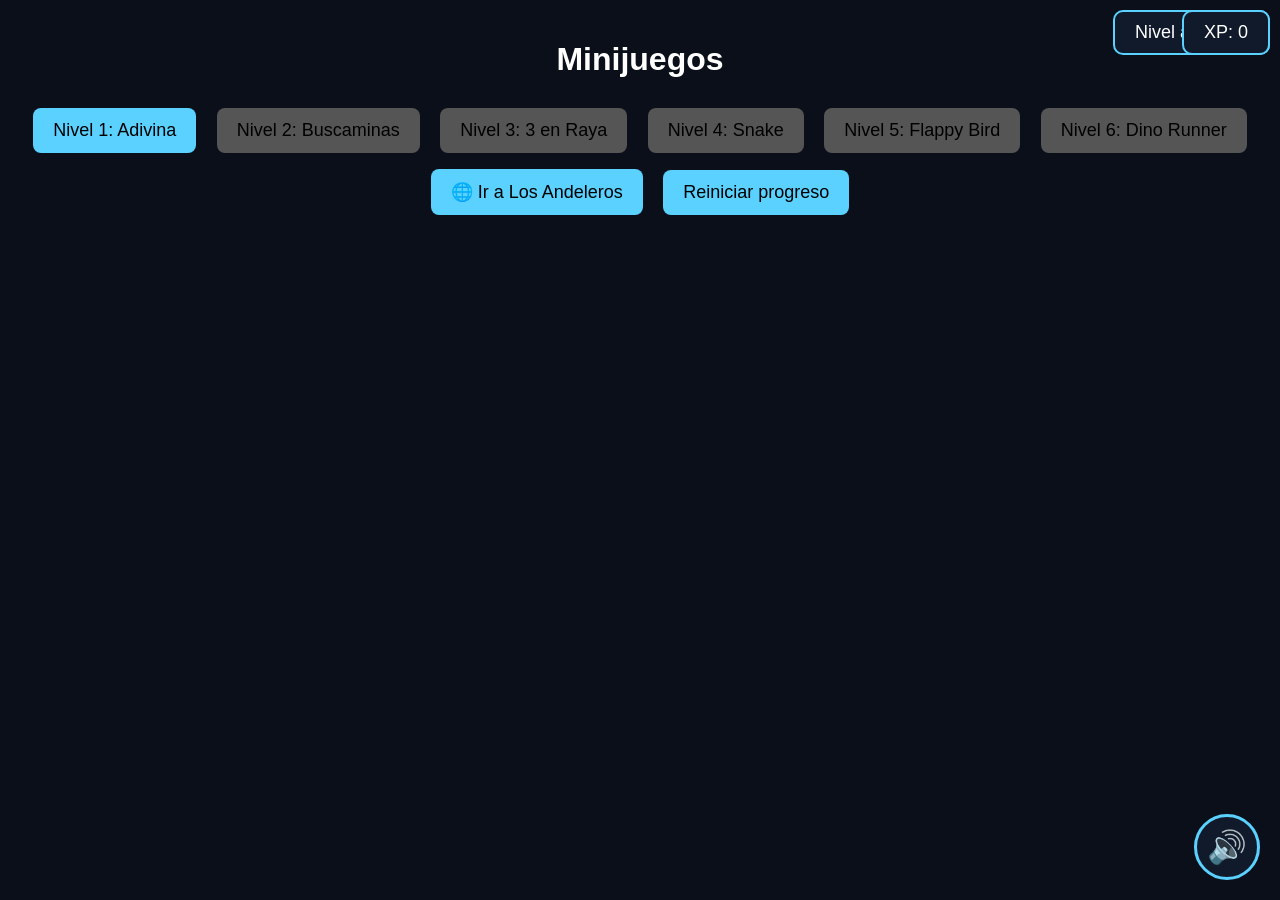
==== commit cc0d771f: "Update index.html" ====
--- a/index.html
+++ b/index.html
@@ -3,7 +3,7 @@
 <head>
     <meta charset="UTF-8">
     <meta name="viewport" content="width=device-width, initial-scale=1.0">
-    <title>Minijuegos con Niveles</title>
+    <title>losandeleros-minijuegos</title>
     <link rel="stylesheet" href="style.css">
 </head>
 <body>
--- a/style.css
+++ b/style.css
@@ -1 +1,272 @@
-
+/* ============================
+   ESTILO GENERAL
+============================ */
+body {
+    font-family: Arial, sans-serif;
+    background: #0a0f1a;
+    color: white;
+    text-align: center;
+    margin: 0;
+    padding: 0;
+}
+
+button {
+    background: #5ad1ff;
+    border: none;
+    padding: 12px 20px;
+    margin: 8px;
+    border-radius: 8px;
+    font-size: 18px;
+    cursor: pointer;
+    transition: 0.2s;
+}
+
+button:hover {
+    background: #7de3ff;
+}
+
+.locked {
+    background: #555 !important;
+    cursor: not-allowed;
+}
+
+/* ============================
+   TARJETAS SUPERIORES
+============================ */
+.card-top {
+    position: fixed;
+    top: 10px;
+    right: 10px;
+    background: #111a2b;
+    padding: 10px 20px;
+    border-radius: 10px;
+    border: 2px solid #5ad1ff;
+    margin-left: 10px;
+    font-size: 18px;
+    z-index: 100;
+}
+
+/* ============================
+   BOTÓN DE SONIDO FLOTANTE
+============================ */
+#soundBtn {
+    position: fixed;
+    bottom: 20px;
+    right: 20px;
+    background: #111a2b;
+    border: 3px solid #5ad1ff;
+    width: 60px;
+    height: 60px;
+    border-radius: 50%;
+    font-size: 32px;
+    display: flex;
+    justify-content: center;
+    align-items: center;
+    cursor: pointer;
+    z-index: 200;
+    transition: 0.2s;
+}
+
+#soundBtn:hover {
+    background: #1c2a3d;
+}
+
+/* ============================
+   PANELES
+============================ */
+.panel {
+    display: none;
+    padding: 20px;
+}
+
+.panel.active {
+    display: block;
+}
+
+/* ============================
+   NIVEL 1 – ADIVINA
+============================ */
+#nivel1 input {
+    padding: 10px;
+    font-size: 18px;
+    width: 200px;
+    border-radius: 8px;
+    border: none;
+    margin: 10px;
+}
+
+/* ============================
+   NIVEL 2 – BUSCAMINAS
+============================ */
+.buscaminas {
+    display: grid;
+    justify-content: center;
+    margin: 20px auto;
+}
+
+.cell {
+    width: 40px;
+    height: 40px;
+    background: #1b2a3a;
+    border: 2px solid #5ad1ff;
+    font-size: 20px;
+    display: flex;
+    justify-content: center;
+    align-items: center;
+    cursor: pointer;
+}
+
+.cell.open {
+    background: #0f1826;
+}
+
+.cell.mine {
+    background: red;
+}
+
+/* ============================
+   NIVEL 3 – 3 EN RAYA
+============================ */
+#tresGrid {
+    display: grid;
+    grid-template-columns: repeat(3, 100px);
+    justify-content: center;
+    margin: 20px auto;
+}
+
+.tresCelda {
+    width: 100px;
+    height: 100px;
+    background: #1b2a3a;
+    border: 3px solid #5ad1ff;
+    font-size: 60px;
+    display: flex;
+    justify-content: center;
+    align-items: center;
+    cursor: pointer;
+}
+
+/* ============================
+   NIVEL 4 – SNAKE
+============================ */
+#snakeCanvas {
+    background: #111;
+    border: 3px solid #5ad1ff;
+    border-radius: 10px;
+    margin-top: 20px;
+}
+
+/* ============================
+   NIVEL 5 – FLAPPY BIRD
+============================ */
+#flappyGame {
+    position: relative;
+    width: 350px;
+    height: 500px;
+    margin: 20px auto;
+    background: linear-gradient(#4ec0ca, #a0e0ff);
+    overflow: hidden;
+    border-radius: 16px;
+    border: 3px solid #5ad1ff;
+}
+
+#flappyBird {
+    position: absolute;
+    width: 40px;
+    height: 32px;
+    left: 80px;
+    top: 200px;
+    background-size: cover;
+    z-index: 10;
+    animation: birdFlap 0.18s steps(1) infinite;
+}
+
+@keyframes birdFlap {
+    0%   { background-image: url("bird.png"); }
+    33%  { background-image: url("bird2.png"); }
+    66%  { background-image: url("bird3.png"); }
+    100% { background-image: url("bird.png"); }
+}
+
+.pipe {
+    position: absolute;
+    width: 70px;
+    background: linear-gradient(#3cb043, #2a7c2a);
+    border: 3px solid #1f5a1f;
+    z-index: 5;
+}
+
+#pipeTop { top: 0; }
+#pipeBottom { bottom: 0; }
+
+#ground {
+    position: absolute;
+    bottom: 0;
+    width: 200%;
+    height: 60px;
+    background: url("https://i.imgur.com/3suvQhS.png");
+    background-size: contain;
+    animation: groundMove 1s linear infinite;
+    z-index: 6;
+}
+
+@keyframes groundMove {
+    from { transform: translateX(0); }
+    to { transform: translateX(-50%); }
+}
+
+#startScreen, #gameOverScreen {
+    position: absolute;
+    width: 100%;
+    text-align: center;
+    top: 40%;
+    font-size: 32px;
+    font-weight: bold;
+    color: #fff;
+    text-shadow: 0 0 10px #000;
+    pointer-events: none;
+    z-index: 20;
+}
+
+/* ============================
+   NIVEL 6 – DINO RUNNER
+============================ */
+#dinoGame {
+    position: relative;
+    width: 500px;
+    height: 200px;
+    background: #1b2a3a;
+    border: 3px solid #5ad1ff;
+    margin: 20px auto;
+    overflow: hidden;
+}
+
+#dino {
+    position: absolute;
+    width: 40px;
+    height: 60px;
+    background: #5ad1ff;
+    bottom: 0;
+    left: 50px;
+    border-radius: 6px;
+}
+
+#cactus {
+    position: absolute;
+    width: 30px;
+    height: 50px;
+    background: #2ecc71;
+    bottom: 0;
+    left: 500px;
+    border-radius: 4px;
+}
+
+/* ============================
+   TEXTOS DE VICTORIA
+============================ */
+.victoria {
+    color: #5ad1ff;
+    font-weight: bold;
+    text-shadow: 0 0 10px #5ad1ff;
+}
+
